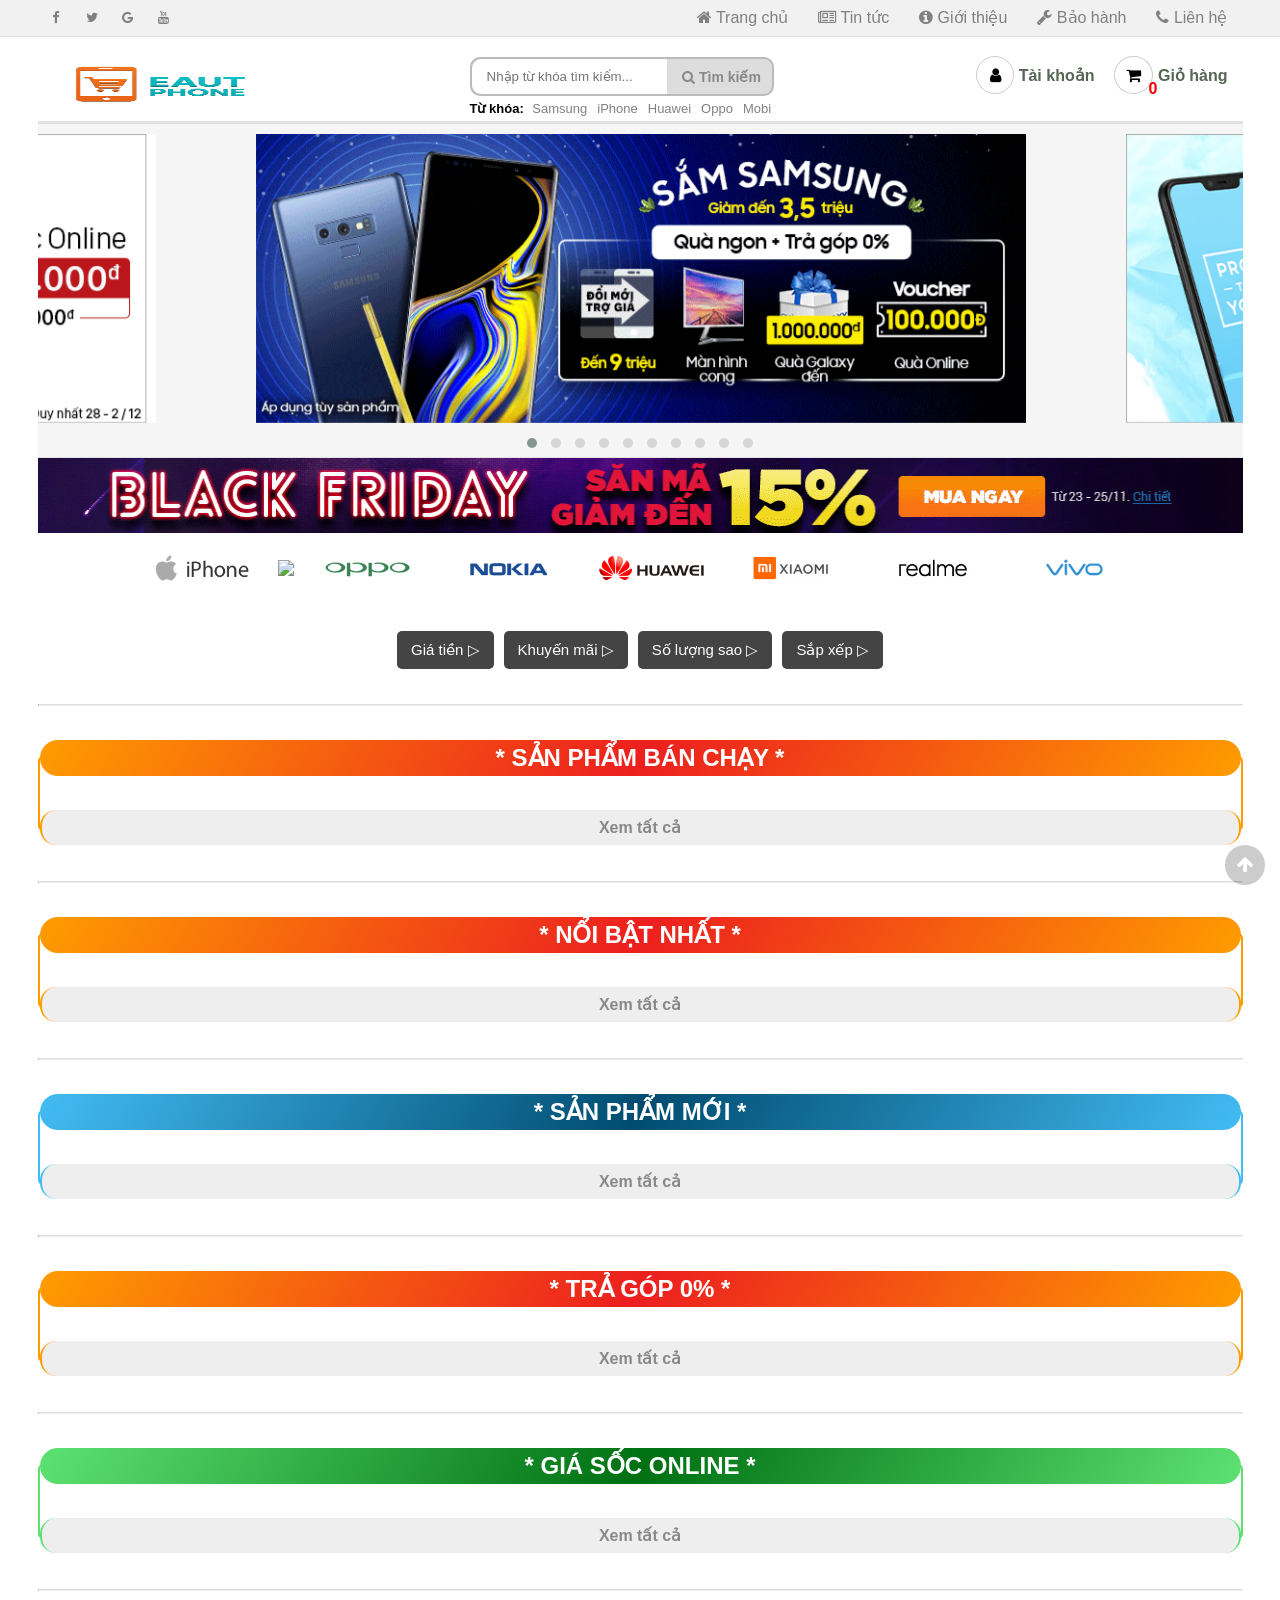
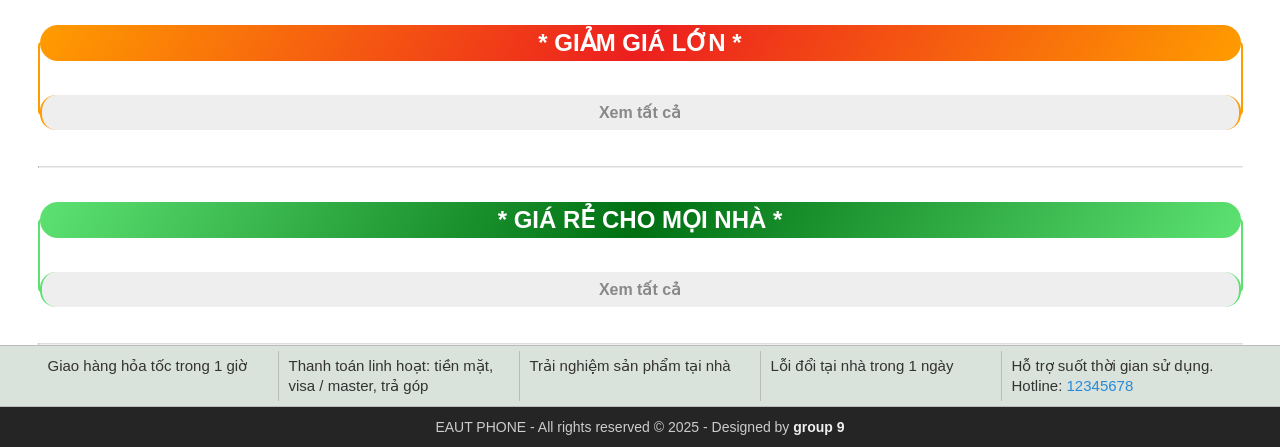
==== index.html @ a9387e04 "Upload du an eaut_phone lan dau" ====
<!DOCTYPE html>
<html lang="vi">

<head>
	<meta charset="UTF-8">
	<meta name="viewport" content="width=device-width, initial-scale=1.0">
	<meta http-equiv="X-UA-Compatible" content="ie=edge">

	<title>Thế giới điện thoại</title>
	<link rel="shortcut icon" href="img/favicon.ico" />

	<!-- Load font awesome icons -->
	<link rel="stylesheet" href="https://cdnjs.cloudflare.com/ajax/libs/font-awesome/4.7.0/css/font-awesome.min.css"
	 crossorigin="anonymous">

	<!-- owl carousel libraries -->
	<link rel="stylesheet" href="js/owlcarousel/owl.carousel.min.css">
	<link rel="stylesheet" href="js/owlcarousel/owl.theme.default.min.css">
	<script src="js/Jquery/Jquery.min.js"></script>
	<script src="js/owlcarousel/owl.carousel.min.js"></script>

	<!-- tidio - live chat -->
	<!-- <script src="//code.tidio.co/bfiiplaaohclhqwes5xivoizqkq56guu.js"></script> -->

	<!-- our files -->
	<!-- css -->
	<link rel="stylesheet" href="css/style.css">
	<link rel="stylesheet" href="css/topnav.css">
	<link rel="stylesheet" href="css/header.css">
	<link rel="stylesheet" href="css/banner.css">
	<link rel="stylesheet" href="css/taikhoan.css">
	<link rel="stylesheet" href="css/trangchu.css">
	<link rel="stylesheet" href="css/home_products.css">
	<link rel="stylesheet" href="css/pagination_phantrang.css">
	<link rel="stylesheet" href="css/footer.css">
	<!-- js -->
    <script src="data/products.js"></script>
<script src="js/core/utils.js"></script>
<script src="js/core/classes.js"></script>
<script src="js/core/database.js"></script>
<script src="js/core/auth.js"></script>
<script src="js/core/cart.js"></script> <script src="js/components/header.js"></script>
<script src="js/components/footer.js"></script>
<script src="js/components/product-card.js"></script>
<script src="js/core/init.js"></script>

<script src="js/pages/home.js"></script>

</head>

<body>
	<script> addTopNav(); </script>

	<section>
		<script> addHeader(); </script>

		<div class="banner">
			<div class="owl-carousel owl-theme"></div>
		</div> <!-- End Banner -->

		<img src="img/banners/blackFriday.gif" alt="" style="width: 100%;">

		<br>
		<div class="companyMenu group flexContain"></div>

		<div class="flexContain">

			<div class="pricesRangeFilter dropdown">
				<button class="dropbtn">Giá tiền</button>
				<div class="dropdown-content"></div>
			</div>

			<div class="promosFilter dropdown">
				<button class="dropbtn">Khuyến mãi</button>
				<div class="dropdown-content"></div>
			</div>

			<div class="starFilter dropdown">
				<button class="dropbtn">Số lượng sao</button>
				<div class="dropdown-content"></div>
			</div>

			<div class="sortFilter dropdown">
				<button class="dropbtn">Sắp xếp</button>
				<div class="dropdown-content"></div>
			</div>

		</div> <!-- End khung chọn bộ lọc -->

		<div class="choosedFilter flexContain">
			<a id="deleteAllFilter" style="display: none;">
				<h3>Xóa bộ lọc</h3>
			</a>
		</div> <!-- Những bộ lọc đã chọn -->
		<hr>

		<!-- Mặc định mới vào trang sẽ ẩn đi, nế có filter thì mới hiện lên -->
		<div class="contain-products" style="display:none"> 
			<div class="filterName">
				<input type="text" placeholder="Lọc trong trang theo tên..." onkeyup="filterProductsName(this)">
			</div> <!-- End FilterName -->

			<ul id="products" class="homeproduct group flexContain">
				<div id="khongCoSanPham">
					<i class="fa fa-times-circle"></i>
					Không có sản phẩm nào
				</div> <!-- End Khong co san pham -->
			</ul><!-- End products -->

			<div class="pagination"></div>
		</div>

		<!-- Div hiển thị khung sp hot, khuyến mãi, mới ra mắt ... -->
		<div class="contain-khungSanPham" ></div>

	</section> <!-- End Section -->

	<script>
		addContainTaiKhoan(); addPlc();
	</script>

	<div class="footer"><script>addFooter();</script></div>

	<i class="fa fa-arrow-up" id="goto-top-page" onclick="gotoTop()"></i>
</body>

</html>
---- css/style.css ----
* {
    margin: 0;
    padding: 0;
    outline: none;
    font-family: Arial, Helvetica, sans-serif;
}

body,
html {
    min-width: 1024px;

}

a {
    text-decoration: none;
    color: #222;
}

.clear {
    clear: both;
    line-height: 0;
}

/* căn giữa section, và set độ rộng lớn nhất là 1200px */
section {
    max-width: 1205px;
    margin: 0 auto;
}

hr {
    color: #ddd;
    background-color: #ddd;
    border-top: 1px solid #ddd;
}

.flexContain {
    display: -webkit-box;
    display: -ms-flexbox;
    display: flex;
    -ms-flex-wrap: wrap;
    flex-wrap: wrap;
    -webkit-box-orient: horizontal;
    -webkit-box-direction: normal;
    -ms-flex-direction: row;
    flex-direction: row;
    -webkit-box-pack: center;
    -ms-flex-pack: center;
    justify-content: center;
}

/* Use for auto clear float */
/* ====== https://css-tricks.com/snippets/css/clear-fix/ ======== */
.group:before,
.group:after {
    content: "";
    display: table;
}

.group:after {
    clear: both;
}

.group {
    zoom: 1;
    /* For IE 6/7 (trigger hasLayout) */
}

/* =========   Alert ===============*/
#alert {
    z-index: 200; /* luôn trên cùng (đè lên những thứ khác) */
    display: block;
    position: fixed;
    bottom: 40px;
    right: 5px;
    padding: 20px;
    background-color: #111;
    opacity: 0;
    color: white;
    font-weight: bold;
    -webkit-transition: 0.3s;
    -o-transition: 0.3s;
    transition: 0.3s;
}

#closebtn {
    margin-left: 15px;
    color: white;
    font-weight: bold;
    float: right;
    font-size: 22px;
    line-height: 20px;
    -webkit-transition: 0.3s;
    -o-transition: 0.3s;
    transition: 0.3s;
}

/* ===== End clear float ====== */

#goto-top-page {
    position: fixed;
    bottom: 15px;
    right: 15px;
    z-index: 100;
    background: rgba(0, 0, 0, .2);
    color: #fff;
    font-size: 18px;
    border-radius: 50%;
    width: 40px;
    height: 40px;
    line-height: 40px;
    text-align: center;
    cursor: pointer;
    transition-duration: .2s;
}
#goto-top-page:hover {
    background: rgba(0, 0, 0, .7);
    width: 50px;
    height: 50px;
    line-height: 50px;
}

/* ========= ScrollBar ============ */
::-webkit-scrollbar {
    width: .7em;
    height: .7em;
}

::-webkit-scrollbar-track {
    background: #eee;
}

::-webkit-scrollbar-thumb {
    background: #999;
}

::-webkit-scrollbar-thumb:hover {
    background: #bbb;
}

/* ==================== css thêm , chưa sử dụng ========================= */
/* tooltip https://www.w3schools.com/howto/tryit.asp?filename=tryhow_js_copy_clipboard2 */
.tooltip {
    position: absolute;
    display: inline-block;
    bottom: 5px;
    right: 5px;
}

.tooltip .tooltiptext {
    visibility: hidden;
    width: 140px;
    background-color: #555;
    color: #fff;
    text-align: center;
    border-radius: 6px;
    padding: 5px;
    position: absolute;
    z-index: 21;
    bottom: 150%;
    left: 50%;
    margin-left: -75px;
    opacity: 0;
    transition: opacity 0.3s;
}

.tooltip .tooltiptext::after {
    content: "";
    position: absolute;
    top: 100%;
    left: 50%;
    margin-left: -5px;
    border-width: 5px;
    border-style: solid;
    border-color: #555 transparent transparent transparent;
}

.tooltip:hover .tooltiptext {
    visibility: visible;
    opacity: 1;
}

/* animation ping from thegioididong */
.dot {
    width: 10px;
    height: 10px;
    background-color: #f33;
    border-radius: 100%;
    display: block;
}

.dot .ping {
    border: 1px solid #f33;
    width: 10px;
    height: 10px;
    opacity: 1;
    background-color: rgba(238, 46, 36, .2);
    border-radius: 100%;
    -webkit-animation-duration: 1.25s;
    animation-duration: 1.25s;
    -webkit-animation-name: sonar;
    animation-name: sonar;
    -webkit-animation-iteration-count: infinite;
    animation-iteration-count: infinite;
    -webkit-animation-timing-function: linear;
    animation-timing-function: linear;
    display: block;
    margin: -1px 0 0 -1px;
}

@keyframes sonar {
    0% {
        opacity: 1;
        -webkit-transform: scale(1);
        transform: scale(1)
    }

    100% {
        -webkit-transform: scale(3);
        transform: scale(3);
        opacity: 0
    }
}
---- css/topnav.css ----
/* Top Navigation */
	.top-nav {
		display: inline-block;
		background: #f1f1f1;
		width: 100%;
		border-bottom: 1px #e1e1e1 solid;
	}

	/* Social Icon */
		.social-top-nav {
			float: left;
			display: table;
		}
		.social-top-nav a {
			display: table-cell;
			padding: 5px;
			text-align: center;
			font-size: 13px;
			height: 2em;
			width: 2em;
			line-height: 2em;
			color: gray;
			background-color: #f1f1f1;
			transition-duration: .2s;
		}
		/* hightlight icon fb, google, youtube .... when hover */
		.social-top-nav a:hover { color: #fff; }
		.fa-facebook:hover { background: #3B5998; }
		.fa-twitter:hover { background: #55ACEE; }
		.fa-google:hover { background: #dd4b39; }
		.fa-youtube:hover { background: #bb0000; }
	/* ======= End Social Icon ======= */

	/* Quick link */
		.top-nav-quicklink {
			float: right;
		}
		.top-nav-quicklink li {
			display: inline-block;
			font-size: 1em;
			color: gray;
		}
		.top-nav-quicklink li a {
			display: block;
			color: gray;
			padding: 8px 15px;
			transition-duration: .15s;
		}
		.top-nav-quicklink li a:hover {
			padding-top: 4px; 
			border-bottom: 4px solid #000;
			color: #000;
		}
		.top-nav-quicklink li a:hover i {
			color: Dodgerblue;
		}
	/* ======= End quick link ======= */
/* ======= End Top navigation ======= */
---- css/header.css ----
/* Header */
	.header {
		position: sticky;
		position: -webkit-sticky; /* Safari */
		top: 0;
		z-index: 12;
		background-color: white;
		padding: 15px 0 5px 0 ;
		border-bottom: 3px solid #e1e1e1;
	}

	/* Logo */
		.header .logo {
			width: 250px;
			height: 60px;
			float: left;
			transition-duration: .1s;
		}
		.header .logo:hover {
			transform: scale(1.05)
		}
		.header .logo img {
			width: 100%;
			height: 100%;
			vertical-align: middle;
		}
	/* ======= End logo ======== */

	/* Content */
		.header .content{
			/* tru width cua logo */
			width: calc(100% - 250px);
			float: left;
		}

		/* Search */
			.search-header {
				float: left;
			}

			form.input-search {
				margin-left: 20px;
				background: #ddd;
				border: 2px solid #bbb;
				border-radius: 10px;
				height: 35px;
				width: 300px;
				/* điều chỉnh width của ô tìm kiếm trên header ở đây */
			}
			.input-search input {
				float: left;
				padding-left: 15px;
				border: none;
				border-radius: 10px 0 0 10px;
				height: 100%;
				width: calc(100% - 100px - 20px);
				/* 100 la width button, 20 la padding button */
			}
			.input-search button {
				float: right;
				font-size: 14px;
				font-weight: bold;
				padding: 0 10px;
				color: #888;
				background: none;
				width: 100px;
				height: 100%;
				border: none;
				cursor: pointer;
				-webkit-transition-duration: .3s;
				     -o-transition-duration: .3s;
				        transition-duration: .3s;
			}
			.input-search button:hover {
				color: #000;
			}

			.tags {
				margin: 5px 0 0 20px;
				font-size: 13px;
			}
			.tags a {
				color: gray;
				padding: 0 5px;
			}
			.tags a:hover {
				color: black;
				text-decoration: underline;
			}

			/* W3 school autocomplete */
				.autocomplete {
					/*the container must be positioned relative:*/
					position: relative;
					height: 100%;
				}
				.autocomplete-items {
					position: absolute;
					border: 1px solid #d4d4d4;
					border-bottom: none;
					border-top: none;
					z-index: 99;
					/*position the autocomplete items to be the same width as the container:*/
					top: 100%;
					left: 0;
					right: 0;
				}
				.autocomplete-items div {
					padding: 10px;
					cursor: pointer;
					background-color: #fff; 
					border-bottom: 1px solid #d4d4d4; 
				}
				.autocomplete-items div:hover {
					/*when hovering an item:*/
					background-color: #e9e9e9; 
				}
				.autocomplete-active {
					/*when navigating through the items using the arrow keys:*/
					background-color: DodgerBlue !important; 
					color: #ffffff; 
				}
			/* End auto complete */
		/* ======= End search ========== */

		/* Tools Member */
			.tools-member {
				float: right;
				display: table;
				margin-left: 10px;
				font-size: 14px;
			}

			.tools-member a {
				position: relative;
				padding: 5px 0;
				text-align: center;
				font-size: 16px;
				font-weight: bold;
				color: #565;
				cursor: pointer;
			}
			.tools-member a:hover > i {
				border: 1px solid #fff;
				background-color: rgb(161, 161, 161);
				color: #fff;
			}

			.tools-member i { /* icon */
				padding: 10px;
				border-radius: 50%;
				border: 1px solid #ccc;
				background-color: #fff;
				color: #000;
				-webkit-transition: 0.2s;
				-o-transition: 0.2s;
				transition: 0.2s;
			}
			.tools-member .fa-user {
				padding: 10px 12.5px;
			}
			.tools-member .fa-shopping-cart {
				padding: 10px 11px;
			}
			/* Member */
				.member {
					position: relative;
					float: left;
					display: table-cell;
				}
				.member:hover > .menuMember{
					z-index: 20;
					transform: translateX(-40%) scale(1);
				}
				.member .menuMember {
					position: absolute;
					left: 0;
					text-align: center;
					border-radius: 5px;
					background-color: #eee;
					min-width: 170px;
					transition-duration: .15s;
					transform: translateX(-40%) scale(0);
				}
				.member .menuMember a {
					display: block;
					padding: 10px 0;
				}
				.member .menuMember a:hover {
					background-color: #888;
					color: #eee;
				}
				.member .hide {
					display: none;
				}
			/* ======= End Member ======= */

			/* Cart */
				.cart {
					float: left;
					display: table-cell;
					/* border-left: 1px solid #bbb; */
					margin: 0 15px; 
					padding-left: 5px;
				}
				.cart-number {
					position: absolute;
					left: 1.4em;
					bottom: -1em;
					font-weight: bold;
					font-size: 1em;
					color: red;
					border-radius: 50%;
					width: 2em;
					height: 2em;
					line-height: 2em;
					text-align: center;
				}
				.cart .cart-number {
					transition-duration: .4s; 
				}
			/* ======= End Cart ======== */

			/* Check Order - Đã loại bỏ */
				.check-order {
					float: left;
					display: table-cell;
					border-left: 1px solid #bbb;
					margin-left: 5px;
					padding-left: 5px; 
				}
			/* ======= End Check Order ======= */
		/* ======= End Tools Member ======= */
	/* ======= End Content ========= */
/* ======= End header ======== */
---- css/banner.css ----
/* Banner */
	.banner {
		background: #f5f5f5;
		padding-top:  10px;
		border-bottom: 1px solid #e1e1e1;
	}
/* ======= End Banner ======== */
---- css/taikhoan.css ----
.containTaikhoan {
  position: fixed;
  top: 0;
  left: 0;
  width: 100%;
  height: 100%;
  overflow-y: auto;
  z-index: 14;
  background-color: rgba(44, 69, 88, 0.9);
  transition: .2s ease;
  transform: scale(0);
  /* ẩn đi lúc vào web */
}

.containTaikhoan .close {
  /* nút tắt form */
  position: fixed;
  top: 5px;
  right: 5px;
  font-size: 3rem;
  width: 1em;
  height: 1em;
  line-height: 1em;
  text-align: center;
  color: #aaa;
  cursor: pointer;
  transition: .2s ease;
}

.containTaikhoan .close:hover {
  color: #fff;
  background-color: #f33;
  border-radius: 50%;
}

.taikhoan {
  background: rgba(19, 35, 47, 0.9);
  padding: 40px;
  max-width: 600px;
  margin: 30px auto;
  border-radius: 4px;
  box-shadow: 0 4px 10px 4px rgba(19, 35, 47, 0.3);
  font-family: Arial, Helvetica, sans-serif;
}

.taikhoan,
.taikhoan * {
  box-sizing: border-box;
  /* box sizing cho .taikhoan và mọi thằng trong .taikhoan */
}

.taikhoan a {
  text-decoration: none;
  color: #1ab188;
  transition: .5s ease;
}

.taikhoan a:hover {
  color: #179b77;
}

.tab-group {
  /* khung chọn log in, sign up */
  list-style: none;
  padding: 0;
  margin: 0 0 40px 0;
}

.tab-group:after {
  /* sửa lỗi mất height do float */
  content: "";
  display: table;
  clear: both;
}

.tab-group li a {
  /* nút Đăng nhập - Đăng kí */
  display: block;
  padding: 15px;
  background: rgba(160, 179, 176, 0.25);
  color: #a0b3b0;
  font-size: 20px;
  float: left;
  width: 50%;
  text-align: center;
  cursor: pointer;
  transition: .5s ease;
}

.tab-group li a:hover {
  background: #179b77;
  color: #ffffff;
}

.tab-group .active a {
  background: #1ab188;
  color: #ffffff;
}

.tab-content>div {
  display: block;
}

.tab-content>div:last-child {
  display: none;
  /* ẩn signup (last-child của tab-content) lúc mới vào web */
}

.taikhoan h1 {
  text-align: center;
  color: #ffffff;
  font-weight: 300;
  margin: 0 0 40px;
}

.taikhoan label {
  position: absolute;
  -webkit-transform: translateY(6px);
  transform: translateY(6px);
  left: 13px;
  color: rgba(255, 255, 255, 0.5);
  transition: all 0.25s ease;
  -webkit-backface-visibility: hidden;
  backface-visibility: hidden;
  /* https://www.w3schools.com/cssref/playit.asp?filename=playcss_backface-visibility */
  pointer-events: none;
  /* kiến label không thể ấn => ấn vào input sẽ ko bị vướng label */
  font-size: 22px;
}

.taikhoan label .req {
  /* dấu sao * */
  margin: 2px;
  color: #1ab188;
}

.taikhoan label.active {
  /* dịch chuyển label lên, khi focus vào input */
  -webkit-transform: translateY(-25px);
  transform: translateY(-25px);
  left: 2px;
  font-size: 17px;
}

.taikhoan label.active .req {
  /* khi dịch chuyển label thì cùng lúc ẩn dấu sao đi */
  opacity: 0;
}

.taikhoan label.highlight {
  /* đổi màu label đc dịch lên */
  color: #ffffff;
}

.taikhoan input,
.taikhoan textarea {
  font-size: 22px;
  display: block;
  width: 100%;
  height: 100%;
  padding: 5px 10px;
  background: none;
  background-image: none;
  border: 1px solid #a0b3b0;
  color: #ffffff;
  border-radius: 0;
  transition: border-color .25s ease, box-shadow .25s ease;
}

.taikhoan input:focus,
.taikhoan textarea:focus {
  outline: 0;
  border-color: #1ab188;
}

.taikhoan textarea {
  border: 2px solid #a0b3b0;
  resize: vertical;
}

.field-wrap {
  position: relative;
  margin-bottom: 40px;
}

.top-row:after {
  content: "";
  display: table;
  clear: both;
}

.top-row>div {
  float: left;
  width: 48%;
  margin-right: 4%;
}

.top-row>div:last-child {
  margin: 0;
}

.taikhoan .button {
  border: 0;
  outline: none;
  border-radius: 0;
  padding: 15px 0;
  font-size: 2rem;
  /* https://www.w3schools.com/cssref/css_units.asp */
  font-weight: 600;
  text-transform: uppercase;
  letter-spacing: .1em;
  /* khoảng cách giữa các kí tự */
  background: #1ab188;
  color: #ffffff;
  transition: all 0.5s ease;
  -webkit-appearance: none;
  cursor: pointer;
}

.taikhoan .button:hover,
.button:focus {
  background: #179b77;
}

.taikhoan .button-block {
  display: block;
  width: 100%;
}

.taikhoan .forgot {
  margin-top: -20px;
  text-align: right;
}
---- css/trangchu.css ----
.companyMenu {
	margin: 10px 0 30px; 
}

.companyMenu a {
    border: 2px solid #fff;
    height: 40px;
    line-height: 40px;
    transition-duration: .2s;
}

.companyMenu a:hover {
	border: 2px solid #aaa;
	transform: scale(1.1);
	z-index: 20;
}

.companyMenu a img{
    max-height: 30px;
    vertical-align: middle;
    margin-top: -3px;
}

/* Dropdown From w3 */
	.dropbtn {
	    background-color: #444;
	    color: white;
	    padding: 10px 14px;
	    font-size: 15px;
	    border: none;
	    border-radius: 5px;
	    cursor: pointer;
		margin-bottom: 5px;
		transition-duration: .3s;
	}
	.dropbtn:after {
		/* kí tự mũi tên > */
	    content: ' \25B7';
	}
	.dropdown:hover .dropbtn:after{
		/* kí tự mũi tên xuống */
		content:' \25BD'
	}
	.dropdown {
	    position: relative;
	    margin: 10px 5px;
	}
	.dropdown-content {
	    z-index: 1;
	    position: absolute;
	    min-width: 170px;
	    border-radius: 5px;
	    background-color: rgba(255, 255, 255, .8);
		box-shadow: 0px 8px 16px 0px rgba(0,0,0,0.5);
		/* mặc địng là xoay 90 độ => bị ẩn đi */
	    transform: rotateX(90deg);
	    transition-duration: .3s;
	}
	.dropdown-content a {
	    color: #444;
	    padding: 12px 16px;
	    text-decoration: none;
	    display: block;
	}
	.dropdown-content a:hover { 
		color: white;
		background-color: #555 
	}
	.dropdown:hover .dropdown-content {
	    /* khi hover vào thì cần hiện content ra => xoay 0 độ => trờ về như cũ */
	    transform: rotateY(0deg);
	}
	.dropdown:hover .dropbtn {
	    background-color: #3e8e41;
	}
/* ============== End From W3 ============== */

/* Filter by Name */
.filterName {
	margin: 15px auto;
	text-align: center;
	/* width: 195px; */
}
.filterName input {
	padding: 0 15px;
	/* width: calc(100% - 30px); 15px la padding left cua input */
	height: 30px;
	border: 2px solid #bbb;
	border-radius: 10px;
	font-size: 15px;
	-webkit-transition-duration: .3s;
     -o-transition-duration: .3s;
        transition-duration: .3s;
}
.filterName input:focus {
	border: 2px solid orange;
} 

/* Choosed filter */
.choosedFilter { margin: 10px auto; }
.choosedFilter i { transition-duration: .3s; }
.choosedFilter a:hover > h3 > i { color: red; }
/* .choosedFilter a:hover > h3 { text-decoration: line-through; } */
.choosedFilter a {
    font-size: 12px;
    padding: 6px;
    color: #fff;
    background: #288ad6;
    border-radius: 4px;
    margin-right: 5px;
}

/* Các khung sản phẩm */
.contain-khungSanPham {
	
}

.khungSanPham {
	width: 100%;
	margin: 50px 0;
	border-radius: 5px;
	border: 2px solid #ff4d00; 
	box-sizing: border-box; /* dùng để width ko vượt ra ngoài khi có border */
}

.khungSanPham h3.tenKhung {
	line-height: 1.5em;
	font-size: 1.5em;
	text-align: center;
	margin: 0 auto;
	border-radius: 1em;
	color: white;
	transform: translateY(-0.75em);
}

.khungSanPham li {
	list-style-type: none; 
}

/* Nút xem tất cả */
.xemTatCa {
	display: block;
	font-weight: bold;
	text-align: center;
	/* max-width: 25%; */
	margin:	0 auto;
	padding: .5em 1em;
	border-radius: 1em;
	color: #888;
	background-color: #eee;
	transition-duration: .2s;
	transform: translateY(1em);
}
.xemTatCa:hover {
	background-color: #ccc;
	color: #000;
}
---- css/home_products.css ----
#khongCoSanPham {
	opacity: 0;
	width: 0;
	color: red;
	font-size: 30px;
	font-weight: bold;
	height: 310px;
}
/* Home Product */
	.homeproduct {
		list-style-type: none;  
	}

	/* <li> trong homeproduct có class="sanPham" , khai báo trong classes.js */
	.sanPham {
		width: 238px;
		border: 1px solid #eee;
    	-webkit-transition-duration: .3s;
    	     -o-transition-duration: .3s;
    	        transition-duration: .3s;
	}
	.sanPham a {
		display: block;
		position: relative;
		padding: 10px 0;
		height: 310px;
	}
	.sanPham a .price span {
	    display: inline-block;
	    vertical-align: middle;
	    font-size: 12px;
	    text-decoration: line-through;
	    margin-left: 5px;
	    color: #222;
	}
	/* Name and image */
		/* Hinh anh san pham */
		.sanPham a img {
			display: block;
			margin: 15px auto;
			-webkit-transition-duration: 0.2s;
			     -o-transition-duration: 0.2s;
			        transition-duration: 0.2s;
			width: 200px;
			height: 200px;
		}
		/* Di chuyen anh? len tren */
		.sanPham a:hover > img {
			margin: 5px auto 25px;
		}
		/* Ten san pham */
		.sanPham h3 {
			display: block;
			padding: 0 10px;
			color: #333;
			line-height: 1.3em;
			font-size: 15px;
			font-weight: normal;
		}
		/* Hightlight ten san pham khi hover */
		.sanPham a:hover h3 {
			color: #288ad6;
        }
	/* ====== End Name and image ===== */

	/* Price */
		/* la div chua strong */
		.sanPham .price {
			display: block;
			padding: 5px 10px 0px 10px;
		}
		/* strong la gia tien in dam */
		.sanPham strong {
		    display: inline-block;
		    vertical-align: middle;
		    overflow: hidden;
		    font-size: 14px;
		    color: #e10c00;
		    line-height: 15px;
		}
	/* ===== End Price ===== */

	/* Rating */
		.sanPham .ratingresult {
			padding: 5px 10px;
		}
		.sanPham .ratingresult span {
		    display: inline-block;
		    /*position: relative;*/
		    top: 1px;
		    margin-left: 5px;
		    vertical-align: middle;
		    text-decoration: none;
		    font-size: 12px;
		    color: #777;
		}
		.fa-star, .fa-star-o {
			color: orange;
		}
	/* ===== End Rating ===== */

	/* Khuyen mai */
		/* label la tag khuyen mai */
		.sanPham label {
		    display: inline-block;
		    position: absolute;
		    top: 207px;
		    left: 10px;
		    font-size: 12px;
		    color: #fff;
		    font-weight: 600;
		    border-radius: 2px;
		    padding: 3px 5px 0;
		    height: 18px;
		}
		/* Giam gia thanh */
		.sanPham label.giamgia {
			background-image: -webkit-gradient(linear, left top, right top, from(#ff9c00), to(#ec1f1f));
		    background-image: -webkit-linear-gradient(left, #ff9c00 0%, #ec1f1f 100%);
		    background-image: -o-linear-gradient(left, #ff9c00 0%, #ec1f1f 100%);
		    background-image: linear-gradient(90deg, #ff9c00 0%, #ec1f1f 100%);
		    border-radius: 10px;
		    padding: 1px 7px;
		    padding-left: 0;
		    padding-right: 10px;
		}
		/* Kí tự sấm sét */
		.fa-bolt { 
			width: 20px;
			height: 20px;
			text-align: center;
			line-height: 20px;
			border-radius: 50%;
			background: #f21;
			color: white;
		}
		/* Tra gop 0% */
		.sanPham label.tragop {
		    background: #f28902;
		}
		/* Gia re online */
		.sanPham label.giareonline {
			background: #3fb846;
		}
		/* Moi ra mat */
		.sanPham label.moiramat {
			background: #1191f8;
		}
	/* ===== End Khuyen mai ====== */

	/* ===== Them Vao Gio Hang ==== */
		/* tooltip được css bên style.css */
		.themvaogio {
			z-index: 20;
			border: 1px solid #e3e7eb;
			border-radius: 50%;
			width: 1.5em;
			height: 1.5em;
			font-size: 1.5em;
			color: rgb(163, 161, 161);
			background: none;
			transition-duration: .2s;
			cursor: pointer;
		}
		.themvaogio:hover {
			color: black;
			background-color: #e6e6e6;
			box-shadow: 0px 8px 10px 0px rgba(0,0,0,0.2);
		}
		.themvaogio:active {
			box-shadow: none;
		}
		
	/* ===== End Them Vao Gio Hang ==== */
/* ====== End Home Product ======= */
---- css/pagination_phantrang.css ----
.pagination {
    clear: both;
    position: relative;
    font-size: 18px;
    font-weight: bold;
    text-align: center;
}

.pagination a {
    display: inline-block;
    margin: 10px 0;
    padding: 10px 15px;
    border-radius: 5px;
    color: #555;
}

.pagination a:hover:not(.current) {
    background-color: #ccc;
}

.pagination .current {
    color: white;
    background: #0950E8;
}
---- css/footer.css ----
/* Plc */
.plc {
	background: #dae2dc;
	/* overflow: hidden; */
	font-size: 15px;
	color: #333;
	border-top: 1px solid #bbb;
	border-bottom: 1px solid #bbb;
}

.plc ul {
	width: 100%;
}

.plc li {
	width: 20%;
	display: inline-block;
	box-sizing: border-box;
	padding: 5px 10px;
	line-height: 20px;
	border-right: solid 1px #bbb;
	margin: 5px 0;
}

.plc li:last-child {
	border-right: none;
}

/* ============= Footer ============= */
.footer {
	position: relative;
	/* height: 40px; */
	width: 100%;
	background: #476;
}

.copy-right {
	/* position: absolute; */
	/* bottom: 0; */
	width: 100%;
	text-align: center;
	line-height: 40px;
	font-size: 14px;
	color: #ccc;
	background-color: #252525;
}

.copy-right a {
	color: #ccc;
	transition: .2s ease;
}

.copy-right a:hover {
	color: #fff;
}

/* ======= End Footer ======== */
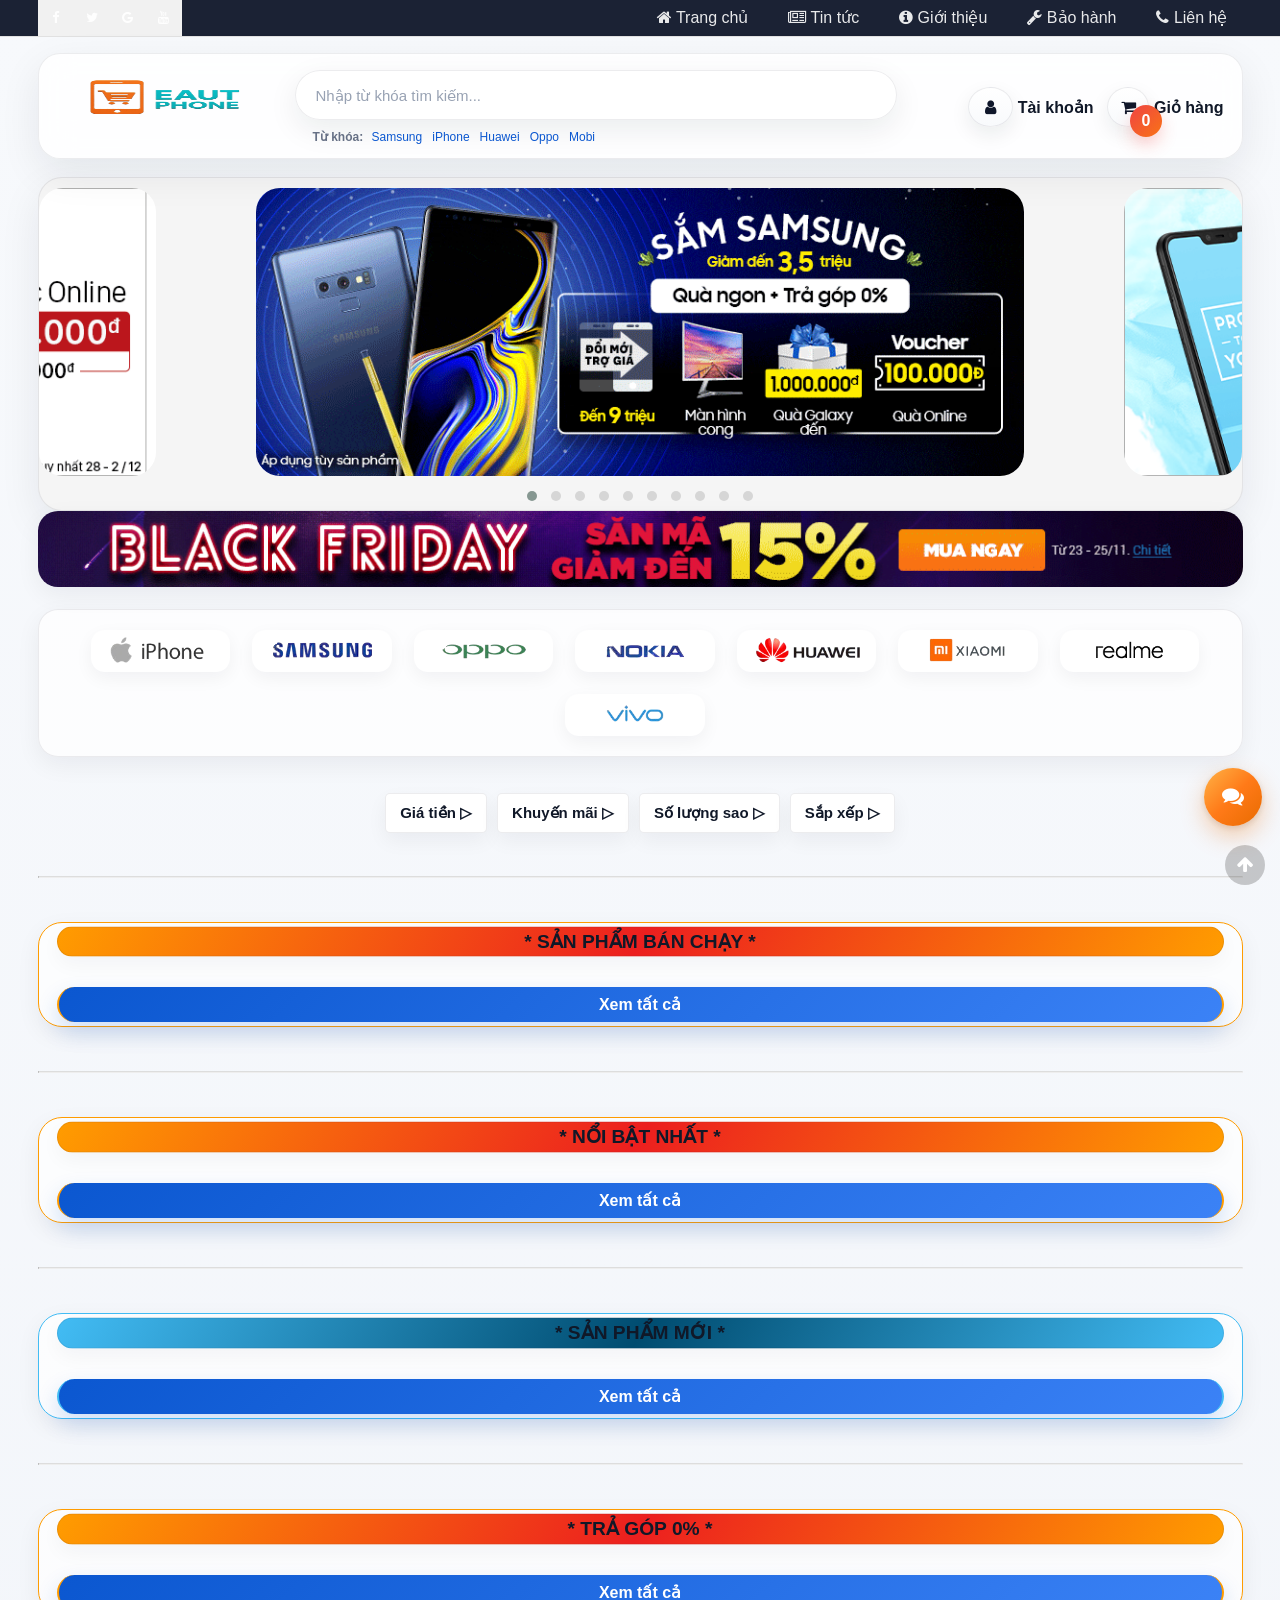
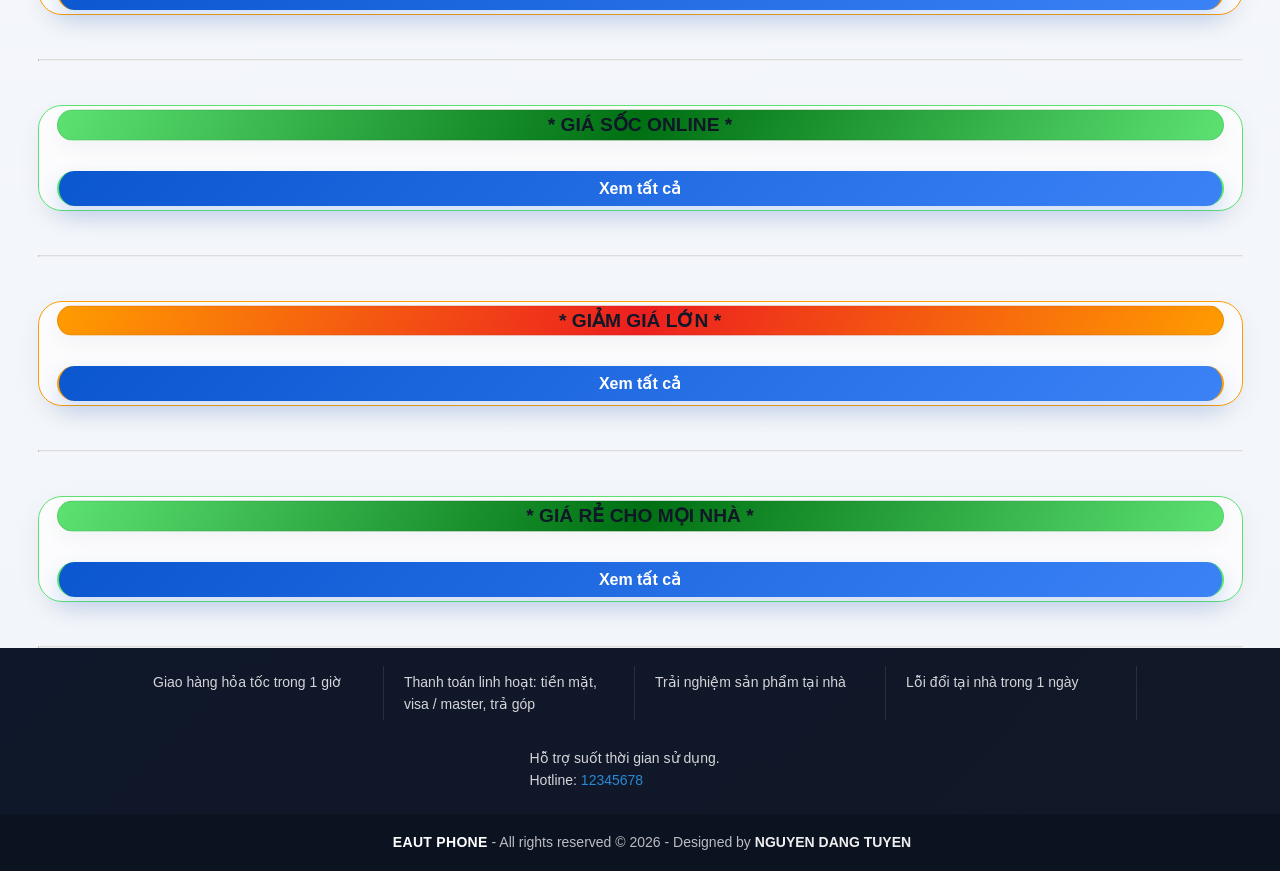
==== commit e19a3c51: "cap nhat giao dien he thong" ====
--- a/index.html
+++ b/index.html
@@ -33,6 +33,7 @@
 	<link rel="stylesheet" href="css/home_products.css">
 	<link rel="stylesheet" href="css/pagination_phantrang.css">
 	<link rel="stylesheet" href="css/footer.css">
+	<link rel="stylesheet" href="css/premium-home.css">
 	<!-- js -->
     <script src="data/products.js"></script>
 <script src="js/core/utils.js"></script>
--- a/css/taikhoan.css
+++ b/css/taikhoan.css
@@ -6,41 +6,41 @@
   height: 100%;
   overflow-y: auto;
   z-index: 14;
-  background-color: rgba(44, 69, 88, 0.9);
+  background: radial-gradient(circle at top, rgba(15, 23, 42, 0.92), rgba(2, 6, 23, 0.96));
   transition: .2s ease;
   transform: scale(0);
-  /* ẩn đi lúc vào web */
 }
 
 .containTaikhoan .close {
-  /* nút tắt form */
   position: fixed;
-  top: 5px;
-  right: 5px;
-  font-size: 3rem;
+  top: 14px;
+  right: 14px;
+  font-size: 2.4rem;
   width: 1em;
   height: 1em;
   line-height: 1em;
   text-align: center;
-  color: #aaa;
+  color: rgba(255,255,255,.78);
   cursor: pointer;
   transition: .2s ease;
 }
 
 .containTaikhoan .close:hover {
   color: #fff;
-  background-color: #f33;
+  background-color: rgba(239, 68, 68, .95);
   border-radius: 50%;
 }
 
 .taikhoan {
-  background: rgba(19, 35, 47, 0.9);
-  padding: 40px;
-  max-width: 600px;
-  margin: 30px auto;
-  border-radius: 4px;
-  box-shadow: 0 4px 10px 4px rgba(19, 35, 47, 0.3);
-  font-family: Arial, Helvetica, sans-serif;
+  background: rgba(255, 255, 255, 0.96);
+  backdrop-filter: blur(18px);
+  padding: 28px;
+  max-width: 620px;
+  margin: 42px auto;
+  border-radius: 24px;
+  box-shadow: 0 30px 80px rgba(2, 6, 23, 0.35);
+  font-family: Inter, Arial, Helvetica, sans-serif;
+  border: 1px solid rgba(255,255,255,.22);
 }
 
 .taikhoan,
@@ -51,19 +51,57 @@
 
 .taikhoan a {
   text-decoration: none;
-  color: #1ab188;
-  transition: .5s ease;
+  color: #0b57d0;
+  transition: .25s ease;
 }
 
 .taikhoan a:hover {
-  color: #179b77;
+  color: #2563eb;
+}
+
+.auth-brand {
+  display: flex;
+  align-items: center;
+  gap: 14px;
+  padding-bottom: 18px;
+  margin-bottom: 18px;
+  border-bottom: 1px solid rgba(15, 23, 42, 0.08);
+}
+.auth-brand__icon {
+  width: 52px;
+  height: 52px;
+  border-radius: 16px;
+  background: linear-gradient(135deg, #0b57d0 0%, #3b82f6 100%);
+  color: #fff;
+  display: flex;
+  align-items: center;
+  justify-content: center;
+  font-size: 22px;
+  box-shadow: 0 14px 28px rgba(11, 87, 208, 0.25);
+}
+.auth-brand h1 {
+  text-align: left;
+  color: #0f172a;
+  font-weight: 800;
+  margin: 0;
+  font-size: 22px;
+  letter-spacing: -0.02em;
+}
+.auth-brand p,
+.auth-subtitle {
+  margin-top: 4px;
+  color: #64748b;
+  font-size: 13px;
+  line-height: 1.6;
 }
 
 .tab-group {
-  /* khung chọn log in, sign up */
   list-style: none;
-  padding: 0;
-  margin: 0 0 40px 0;
+  padding: 6px;
+  margin: 0 0 26px 0;
+  background: #f8fafc;
+  border: 1px solid rgba(15, 23, 42, 0.08);
+  border-radius: 18px;
 }
 
 .tab-group:after {
@@ -74,27 +112,32 @@
 }
 
 .tab-group li a {
-  /* nút Đăng nhập - Đăng kí */
-  display: block;
-  padding: 15px;
-  background: rgba(160, 179, 176, 0.25);
-  color: #a0b3b0;
-  font-size: 20px;
+  display: flex;
+  align-items: center;
+  justify-content: center;
+  gap: 8px;
+  padding: 14px 12px;
+  background: transparent;
+  color: #64748b;
+  font-size: 16px;
+  font-weight: 700;
   float: left;
   width: 50%;
   text-align: center;
   cursor: pointer;
-  transition: .5s ease;
+  transition: .25s ease;
+  border-radius: 14px;
 }
 
 .tab-group li a:hover {
-  background: #179b77;
+  background: rgba(11, 87, 208, 0.08);
+  color: #0b57d0;
+}
+
+.tab-group .active a {
+  background: linear-gradient(135deg, #0b57d0 0%, #3b82f6 100%);
   color: #ffffff;
-}
-
-.tab-group .active a {
-  background: #1ab188;
-  color: #ffffff;
+  box-shadow: 0 12px 24px rgba(11, 87, 208, 0.18);
 }
 
 .tab-content>div {
@@ -106,26 +149,26 @@
   /* ẩn signup (last-child của tab-content) lúc mới vào web */
 }
 
-.taikhoan h1 {
-  text-align: center;
-  color: #ffffff;
-  font-weight: 300;
-  margin: 0 0 40px;
+.taikhoan h1,
+.taikhoan h2 {
+  text-align: left;
+  color: #0f172a;
+  font-weight: 800;
+  margin: 0 0 8px;
+  letter-spacing: -0.02em;
 }
 
 .taikhoan label {
-  position: absolute;
-  -webkit-transform: translateY(6px);
-  transform: translateY(6px);
-  left: 13px;
-  color: rgba(255, 255, 255, 0.5);
-  transition: all 0.25s ease;
+  position: static;
+  display: block;
+  margin: 0 0 8px;
+  color: #0f172a;
+  transition: color 0.25s ease;
   -webkit-backface-visibility: hidden;
   backface-visibility: hidden;
-  /* https://www.w3schools.com/cssref/playit.asp?filename=playcss_backface-visibility */
   pointer-events: none;
-  /* kiến label không thể ấn => ấn vào input sẽ ko bị vướng label */
-  font-size: 22px;
+  font-size: 14px;
+  font-weight: 700;
 }
 
 .taikhoan label .req {
@@ -135,52 +178,52 @@
 }
 
 .taikhoan label.active {
-  /* dịch chuyển label lên, khi focus vào input */
-  -webkit-transform: translateY(-25px);
-  transform: translateY(-25px);
-  left: 2px;
-  font-size: 17px;
+  color: #0b57d0;
 }
 
 .taikhoan label.active .req {
-  /* khi dịch chuyển label thì cùng lúc ẩn dấu sao đi */
   opacity: 0;
 }
 
 .taikhoan label.highlight {
-  /* đổi màu label đc dịch lên */
-  color: #ffffff;
+  color: #0b57d0;
 }
 
 .taikhoan input,
 .taikhoan textarea {
-  font-size: 22px;
+  font-size: 16px;
   display: block;
   width: 100%;
   height: 100%;
-  padding: 5px 10px;
-  background: none;
+  padding: 14px 14px 12px;
+  background: #fff;
   background-image: none;
-  border: 1px solid #a0b3b0;
-  color: #ffffff;
-  border-radius: 0;
+  border: 1px solid rgba(15, 23, 42, 0.12);
+  color: #0f172a;
+  border-radius: 14px;
   transition: border-color .25s ease, box-shadow .25s ease;
+  box-sizing: border-box;
 }
 
 .taikhoan input:focus,
 .taikhoan textarea:focus {
   outline: 0;
-  border-color: #1ab188;
+  border-color: #0b57d0;
+  box-shadow: 0 0 0 4px rgba(11, 87, 208, 0.08);
 }
 
 .taikhoan textarea {
-  border: 2px solid #a0b3b0;
+  border: 1px solid rgba(15, 23, 42, 0.12);
   resize: vertical;
 }
 
 .field-wrap {
   position: relative;
-  margin-bottom: 40px;
+  margin-bottom: 20px;
+}
+
+.taikhoan .top-row .field-wrap {
+  margin-bottom: 14px;
 }
 
 .top-row:after {
@@ -202,24 +245,24 @@
 .taikhoan .button {
   border: 0;
   outline: none;
-  border-radius: 0;
-  padding: 15px 0;
-  font-size: 2rem;
-  /* https://www.w3schools.com/cssref/css_units.asp */
-  font-weight: 600;
-  text-transform: uppercase;
-  letter-spacing: .1em;
-  /* khoảng cách giữa các kí tự */
-  background: #1ab188;
+  border-radius: 16px;
+  padding: 14px 0;
+  font-size: 16px;
+  font-weight: 800;
+  text-transform: none;
+  letter-spacing: .02em;
+  background: linear-gradient(135deg, #0b57d0 0%, #3b82f6 100%);
   color: #ffffff;
-  transition: all 0.5s ease;
+  transition: all 0.25s ease;
   -webkit-appearance: none;
   cursor: pointer;
+  box-shadow: 0 14px 28px rgba(11, 87, 208, 0.18);
 }
 
 .taikhoan .button:hover,
 .button:focus {
-  background: #179b77;
+  transform: translateY(-1px);
+  box-shadow: 0 18px 34px rgba(11, 87, 208, 0.24);
 }
 
 .taikhoan .button-block {
@@ -228,6 +271,13 @@
 }
 
 .taikhoan .forgot {
-  margin-top: -20px;
+  margin-top: 2px;
   text-align: right;
+  font-size: 13px;
+}
+
+.auth-meta-row {
+  display: flex;
+  justify-content: flex-end;
+  margin-bottom: 16px;
 }
--- a/css/premium-home.css
+++ b/css/premium-home.css
@@ -0,0 +1,483 @@
+@import url('https://fonts.googleapis.com/css2?family=Inter:wght@400;500;600;700;800&display=swap');
+
+:root {
+	--bg: #f5f7fb;
+	--surface: rgba(255, 255, 255, 0.86);
+	--surface-solid: #ffffff;
+	--text: #101828;
+	--muted: #667085;
+	--border: rgba(15, 23, 42, 0.08);
+	--primary: #0b57d0;
+	--primary-strong: #0a3f99;
+	--accent: #0f172a;
+	--shadow: 0 14px 40px rgba(15, 23, 42, 0.08);
+	--shadow-soft: 0 8px 24px rgba(15, 23, 42, 0.06);
+}
+
+html, body {
+	background: linear-gradient(180deg, #f7f9fc 0%, #f2f5fa 100%);
+	color: var(--text);
+	font-family: 'Inter', Arial, Helvetica, sans-serif;
+}
+
+section {
+	position: relative;
+}
+
+/* Header */
+.header {
+	margin-top: 12px;
+	padding: 16px 18px 14px;
+	border: 1px solid var(--border);
+	border-radius: 22px;
+	background: var(--surface);
+	backdrop-filter: blur(16px);
+	box-shadow: var(--shadow);
+}
+
+.header .logo {
+	width: 220px;
+	height: 58px;
+}
+
+.header .content {
+	width: calc(100% - 220px);
+	display: flex;
+	align-items: center;
+	justify-content: space-between;
+	gap: 16px;
+}
+
+.search-header {
+	float: none;
+	flex: 1;
+	max-width: 600px;
+	margin-left: 18px;
+}
+
+form.input-search {
+	margin-left: 0;
+	width: 100%;
+	height: 48px;
+	border: 1px solid rgba(15, 23, 42, 0.08);
+	border-radius: 999px;
+	background: rgba(255, 255, 255, 0.96);
+	box-shadow: 0 10px 30px rgba(15, 23, 42, 0.08);
+	overflow: hidden;
+	transition: transform .25s ease, box-shadow .25s ease, border-color .25s ease;
+}
+
+form.input-search:hover,
+form.input-search:focus-within {
+	transform: translateY(-1px);
+	box-shadow: 0 14px 36px rgba(11, 87, 208, 0.12);
+	border-color: rgba(11, 87, 208, 0.22);
+}
+
+.input-search input {
+	padding-left: 20px;
+	width: calc(100% - 138px);
+	font-size: 15px;
+	background: transparent;
+	color: var(--text);
+}
+
+.input-search input::placeholder,
+.filterName input::placeholder {
+	color: #98a2b3;
+}
+
+.input-search button {
+	width: 138px;
+	height: 100%;	
+	border-radius: 999px;
+	background: linear-gradient(135deg, var(--primary) 0%, #3b82f6 100%);
+	color: white;
+	font-weight: 700;
+	letter-spacing: .2px;
+}
+
+.input-search button i { margin-right: 6px; }
+
+.tags {
+	margin: 10px 0 0 18px;
+	font-size: 12px;
+	color: var(--muted);
+}
+
+.tags a { color: var(--primary); }
+
+.tools-member {
+	margin-left: auto;
+	gap: 14px;
+	display: flex;
+	align-items: center;
+}
+
+.tools-member a {
+	color: var(--text);
+	font-weight: 600;
+}
+
+.tools-member i {
+	width: 18px;
+	height: 18px;
+	line-height: 18px;
+	text-align: center;
+	padding: 13px;
+	border: 1px solid rgba(15, 23, 42, 0.08);
+	background: linear-gradient(180deg, #fff 0%, #f8fafc 100%);
+	box-shadow: 0 8px 20px rgba(15, 23, 42, 0.08);
+	color: var(--accent);
+}
+
+.tools-member a:hover > i,
+.member:hover > a i,
+.cart a:hover i {
+	transform: translateY(-2px);
+	border-color: rgba(11, 87, 208, 0.2);
+	background: linear-gradient(180deg, #eff6ff 0%, #fff 100%);
+	color: var(--primary);
+}
+
+.member .menuMember {
+	background: #fff;
+	border: 1px solid var(--border);
+	box-shadow: var(--shadow);
+	border-radius: 14px;
+	overflow: hidden;
+}
+
+.member .menuMember a { font-weight: 500; }
+.member .menuMember a:hover { background: #f8fafc; color: var(--primary); }
+
+.cart { margin: 0; padding-left: 0; }
+.cart-number {
+	background: linear-gradient(135deg, #ef4444 0%, #f97316 100%);
+	color: #fff;
+	box-shadow: 0 8px 16px rgba(239, 68, 68, .25);
+}
+
+/* Top nav */
+.top-nav {
+	background: rgba(15, 23, 42, 0.95);
+	backdrop-filter: blur(14px);
+}
+.top-nav .top-nav-quicklink a,
+.top-nav .social-top-nav a {
+	color: rgba(255,255,255,.9);
+}
+
+/* Banner */
+.banner {
+	margin-top: 18px;
+	border-radius: 24px;
+	overflow: hidden;
+	box-shadow: var(--shadow);
+	border: 1px solid rgba(15, 23, 42, 0.08);
+}
+
+.banner .owl-carousel,
+.banner .owl-stage-outer,
+.banner .owl-item,
+.banner img {
+	border-radius: 24px;
+}
+
+img[alt=""] {
+	border-radius: 20px;
+	box-shadow: var(--shadow-soft);
+}
+
+/* Filters */
+.companyMenu {
+	margin: 18px 0 26px;
+	padding: 14px;
+	border-radius: 20px;
+	background: rgba(255,255,255,.72);
+	border: 1px solid var(--border);
+	box-shadow: var(--shadow-soft);
+}
+
+.companyMenu a {
+	border: 1px solid transparent;
+	border-radius: 14px;
+	background: #fff;
+	box-shadow: 0 6px 18px rgba(15, 23, 42, 0.05);
+	margin: 6px;
+}
+
+.companyMenu a:hover {
+	border-color: rgba(11, 87, 208, 0.18);
+	transform: translateY(-3px) scale(1.03);
+	box-shadow: 0 14px 30px rgba(11, 87, 208, 0.12);
+}
+
+.flexContain {
+	gap: 10px;
+}
+
+.dropdown { margin: 10px 0; }
+.dropbtn {
+	background: #fff;
+	color: var(--text);
+	border: 1px solid var(--border);
+	box-shadow: 0 8px 20px rgba(15, 23, 42, 0.05);
+	font-weight: 600;
+}
+.dropdown:hover .dropbtn {
+	background: #f8fafc;
+	color: var(--primary);
+}
+.dropdown-content {
+	border: 1px solid var(--border);
+	box-shadow: var(--shadow);
+}
+.dropdown-content a:hover {
+	background: var(--primary);
+	color: #fff;
+}
+
+.choosedFilter { margin: 14px auto; }
+.choosedFilter a {
+	background: rgba(11, 87, 208, 0.1);
+	color: var(--primary);
+	border: 1px solid rgba(11, 87, 208, 0.16);
+	border-radius: 999px;
+	font-size: 12px;
+}
+
+.contain-products {
+	margin-top: 10px;
+	padding: 14px;
+	border-radius: 24px;
+	background: rgba(255,255,255,.68);
+	border: 1px solid var(--border);
+	box-shadow: var(--shadow-soft);
+}
+
+.filterName input {
+	width: min(420px, 100%);
+	height: 42px;
+	padding: 0 16px;
+	border: 1px solid var(--border);
+	border-radius: 14px;
+	background: #fff;
+	box-shadow: inset 0 1px 2px rgba(15,23,42,.03);
+}
+.filterName input:focus {
+	border-color: rgba(11, 87, 208, 0.35);
+	box-shadow: 0 0 0 4px rgba(11, 87, 208, 0.08);
+}
+
+/* Product cards */
+#khongCoSanPham {
+	height: auto;
+	padding: 60px 0;
+	font-size: 18px;
+	font-weight: 600;
+	color: var(--muted);
+}
+
+.homeproduct {
+	gap: 14px;
+}
+
+.sanPham {
+	width: calc((100% - 56px) / 5);
+	min-width: 0;
+	border: 1px solid rgba(15, 23, 42, 0.08);
+	border-radius: 22px;
+	overflow: hidden;
+	background: linear-gradient(180deg, #fff 0%, #fbfcfe 100%);
+	box-shadow: 0 10px 24px rgba(15, 23, 42, 0.05);
+	transition: transform .25s ease, box-shadow .25s ease, border-color .25s ease;
+}
+.sanPham:hover {
+	transform: translateY(-6px);
+	border-color: rgba(11, 87, 208, 0.18);
+	box-shadow: 0 18px 34px rgba(15, 23, 42, 0.1);
+}
+.sanPham a {
+	height: 100%;
+	padding: 14px 0 16px;
+}
+.sanPham a img {
+	width: 190px;
+	height: 190px;
+	object-fit: contain;
+	margin: 10px auto 12px;
+}
+.sanPham a:hover > img {
+	margin: 6px auto 16px;
+}
+.sanPham h3 {
+	padding: 0 14px;
+	font-size: 14px;
+	font-weight: 600;
+	line-height: 1.45em;
+	min-height: 42px;
+	color: var(--text);
+}
+.sanPham a:hover h3 { color: var(--primary); }
+.sanPham .price,
+.sanPham .ratingresult { padding-left: 14px; padding-right: 14px; }
+.sanPham strong { font-size: 15px; }
+.sanPham .price span { color: #98a2b3; }
+.sanPham label { top: 182px; left: 14px; }
+
+.themvaogio {
+	border-color: rgba(11, 87, 208, 0.14);
+	background: #fff;
+	color: var(--primary);
+	box-shadow: 0 8px 18px rgba(15,23,42,.06);
+}
+.themvaogio:hover {
+	background: var(--primary);
+	color: #fff;
+}
+
+/* Product showcase blocks */
+.khungSanPham {
+	margin: 44px 0;
+	padding: 18px 18px 20px;
+	border-radius: 24px;
+	border: 1px solid rgba(255, 77, 0, 0.14);
+	background: rgba(255,255,255,.74);
+	box-shadow: var(--shadow-soft);
+}
+.khungSanPham h3.tenKhung {
+	font-size: 1.2em;
+	font-weight: 800;
+	color: var(--text);
+	background: linear-gradient(135deg, #fff 0%, #f8fafc 100%);
+	border: 1px solid rgba(15, 23, 42, 0.08);
+	box-shadow: 0 8px 20px rgba(15, 23, 42, .04);
+}
+.xemTatCa {
+	background: linear-gradient(135deg, var(--primary) 0%, #3b82f6 100%);
+	color: white;
+	border-radius: 999px;
+	box-shadow: 0 10px 22px rgba(11, 87, 208, 0.18);
+}
+.xemTatCa:hover {
+	background: linear-gradient(135deg, var(--primary-strong) 0%, #2563eb 100%);
+	color: white;
+}
+
+/* Footer */
+.plc {
+	border: none;
+	background: linear-gradient(135deg, #0f172a 0%, #111827 100%);
+	color: rgba(255,255,255,.82);
+	font-size: 14px;
+	padding: 12px 0;
+}
+.plc li {
+	border-right: 1px solid rgba(255,255,255,.1);
+	line-height: 22px;
+	margin: 6px 0;
+}
+.plc a { color: #93c5fd; }
+
+.footer {
+	background: transparent;
+}
+.copy-right {
+	line-height: 1.8;
+	padding: 16px 12px;
+	background: #0b1220;
+	color: rgba(255,255,255,.72);
+}
+.copy-right a { color: #fff; font-weight: 700; letter-spacing: .3px; }
+
+/* Detail pages */
+.chitietSanpham {
+	background: rgba(255,255,255,.76);
+	border: 1px solid rgba(15, 23, 42, 0.08);
+	border-radius: 24px;
+	box-shadow: var(--shadow-soft);
+	padding: 18px;
+}
+.chitietSanpham h1 {
+	font-size: 30px;
+	font-weight: 800;
+	line-height: 1.25;
+	color: var(--text);
+}
+.chitietSanpham .rowdetail {
+	border-top: 1px solid rgba(15,23,42,.08);
+}
+.picture,
+.picture img,
+.picture img.bigimg {
+	border-radius: 18px;
+}
+.picture img {
+	box-shadow: 0 10px 24px rgba(15,23,42,.08);
+}
+.variant_picker strong {
+	color: var(--text);
+	font-size: 14px;
+	text-transform: uppercase;
+	letter-spacing: .2px;
+}
+.variant_btn {
+	border: 1px solid rgba(15,23,42,.1);
+	border-radius: 14px;
+	padding: 10px 12px;
+	background: #fff;
+	box-shadow: 0 6px 18px rgba(15,23,42,.04);
+	transition: transform .2s ease, border-color .2s ease, box-shadow .2s ease;
+}
+.variant_btn:hover {
+	transform: translateY(-2px);
+	border-color: rgba(11, 87, 208, 0.24);
+	box-shadow: 0 12px 24px rgba(11,87,208,.08);
+}
+.variant_btn.active {
+	border-color: rgba(11, 87, 208, 0.48);
+	box-shadow: 0 0 0 4px rgba(11,87,208,.08);
+}
+.variant_btn .swatch {
+	border: 1px solid rgba(15,23,42,.12);
+}
+.variant_hint {
+	font-weight: 600;
+}
+
+/* Responsive */
+@media (max-width: 1180px) {
+	body, html { min-width: 0; }
+	section { padding: 0 12px; }
+	.header .content { flex-wrap: wrap; }
+	.search-header { order: 3; width: 100%; max-width: none; margin-left: 0; }
+	.tools-member { margin-left: auto; }
+}
+
+@media (max-width: 768px) {
+	.header { padding: 14px; border-radius: 18px; }
+	.header .logo,
+	.header .content { width: 100%; float: none; }
+	.header .logo { height: 50px; margin-bottom: 10px; }
+	.tools-member { width: 100%; justify-content: space-between; margin-top: 6px; }
+	.tools-member .member,
+	.tools-member .cart { flex: 1; display: flex; justify-content: center; }
+	.tools-member a { display: inline-flex; align-items: center; gap: 8px; }
+	.tools-member span { font-size: 14px; }
+	.banner, .banner .owl-stage-outer, .banner .owl-item, .banner img { border-radius: 18px; }
+	.companyMenu, .contain-products, .khungSanPham { border-radius: 18px; }
+	.sanPham { width: calc(50% - 14px); }
+	.sanPham a img { width: 160px; height: 160px; }
+	.plc ul { gap: 10px; }
+	.plc li { width: 100%; border-right: none; padding: 8px 12px; }
+}
+
+@media (max-width: 520px) {
+	.sanPham { width: 100%; }
+	.input-search input { width: calc(100% - 116px); font-size: 14px; }
+	.input-search button { width: 116px; font-size: 13px; }
+	.dropbtn { width: 100%; }
+	.dropdown-content { min-width: 100%; }
+	.copy-right { font-size: 13px; }
+}
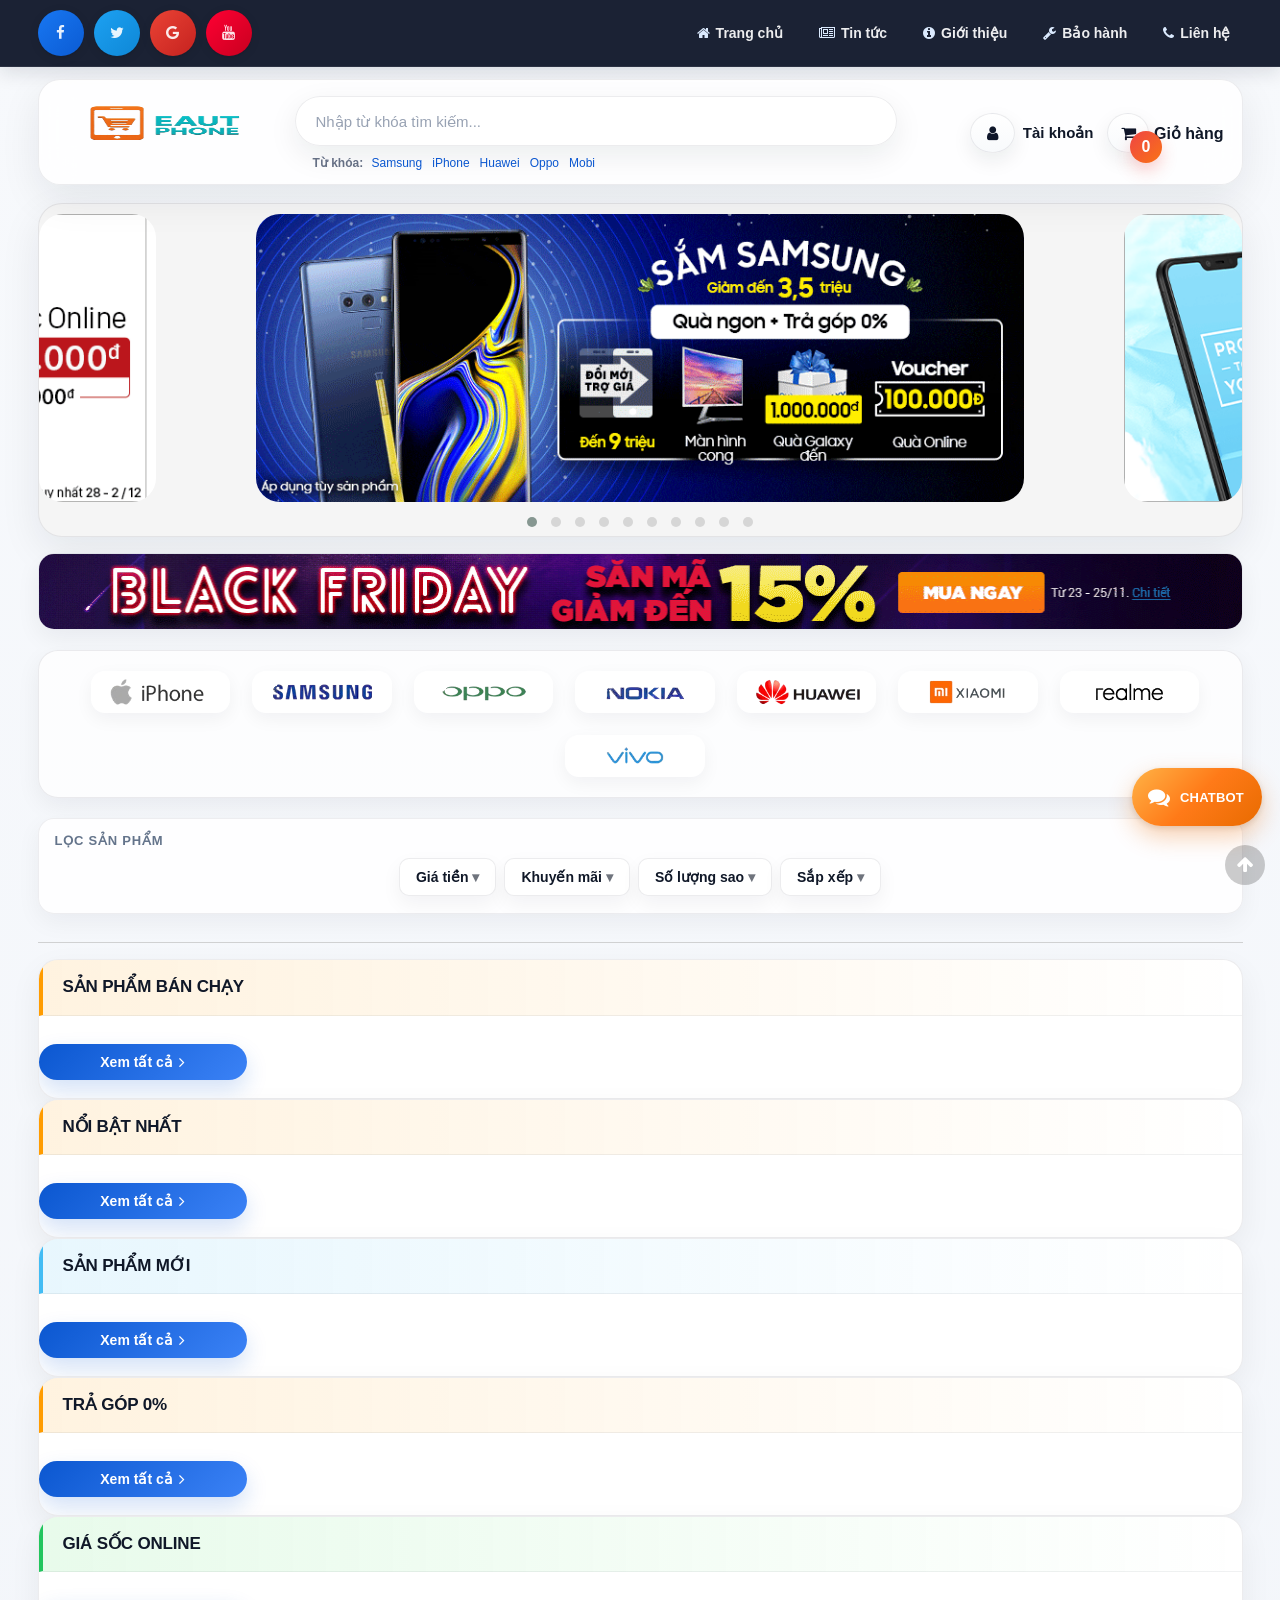
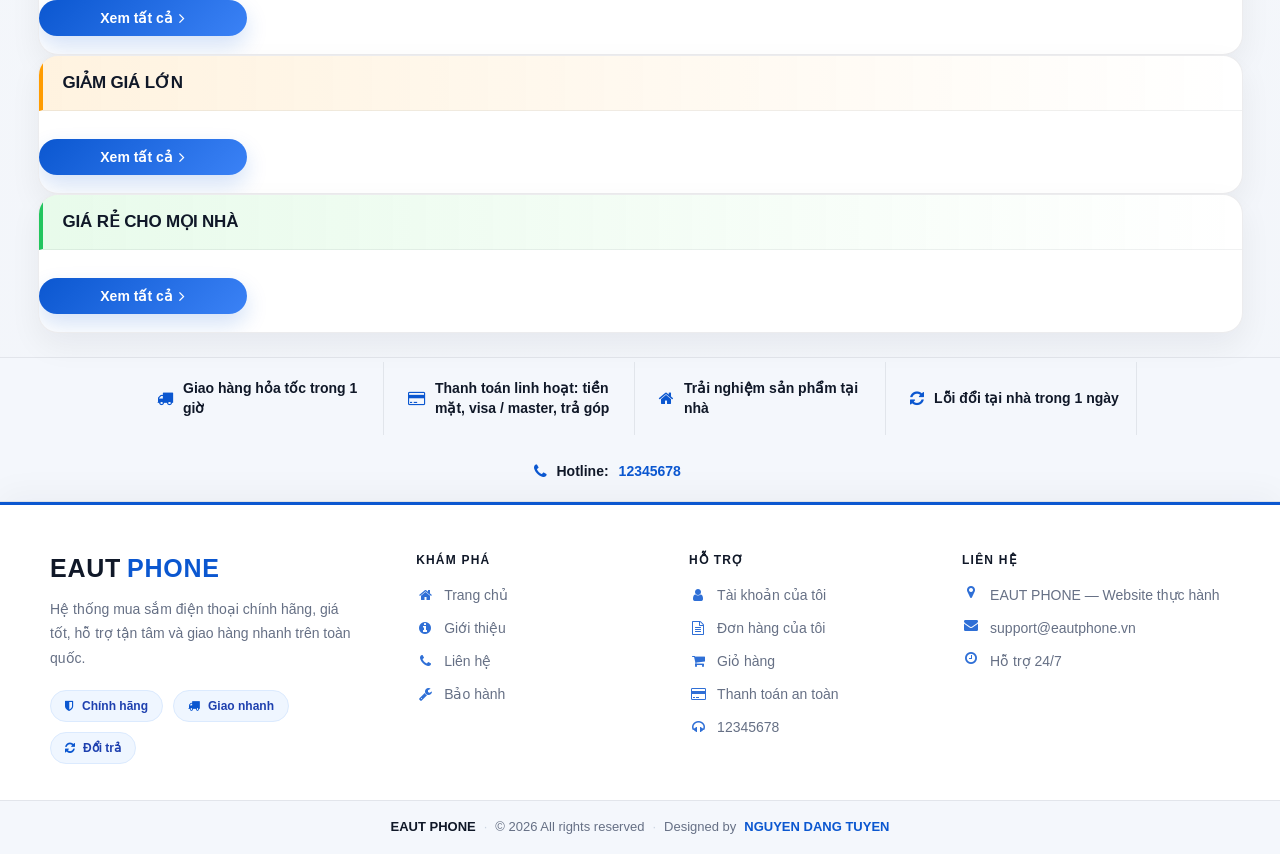
==== commit 30d1e955: "cap nhat home" ====
--- a/index.html
+++ b/index.html
@@ -34,6 +34,7 @@
 	<link rel="stylesheet" href="css/pagination_phantrang.css">
 	<link rel="stylesheet" href="css/footer.css">
 	<link rel="stylesheet" href="css/premium-home.css">
+	<link rel="stylesheet" href="css/home-page.css">
 	<!-- js -->
     <script src="data/products.js"></script>
 <script src="js/core/utils.js"></script>
@@ -52,19 +53,22 @@
 <body>
 	<script> addTopNav(); </script>
 
-	<section>
+	<section class="homePage">
 		<script> addHeader(); </script>
 
 		<div class="banner">
 			<div class="owl-carousel owl-theme"></div>
-		</div> <!-- End Banner -->
+		</div>
 
-		<img src="img/banners/blackFriday.gif" alt="" style="width: 100%;">
+		<div class="homePromoStrip">
+			<img src="img/banners/blackFriday.gif" alt="Khuyến mãi">
+		</div>
 
-		<br>
 		<div class="companyMenu group flexContain"></div>
 
-		<div class="flexContain">
+		<div class="homeFiltersWrap">
+			<p class="homeFiltersLabel">Lọc sản phẩm</p>
+			<div class="flexContain homeFiltersBar">
 
 			<div class="pricesRangeFilter dropdown">
 				<button class="dropbtn">Giá tiền</button>
@@ -86,9 +90,10 @@
 				<div class="dropdown-content"></div>
 			</div>
 
-		</div> <!-- End khung chọn bộ lọc -->
+			</div>
+		</div>
 
-		<div class="choosedFilter flexContain">
+		<div class="choosedFilter flexContain homeChoosedFilter">
 			<a id="deleteAllFilter" style="display: none;">
 				<h3>Xóa bộ lọc</h3>
 			</a>
--- a/css/style.css
+++ b/css/style.css
@@ -146,34 +146,6 @@
     right: 5px;
 }
 
-.tooltip .tooltiptext {
-    visibility: hidden;
-    width: 140px;
-    background-color: #555;
-    color: #fff;
-    text-align: center;
-    border-radius: 6px;
-    padding: 5px;
-    position: absolute;
-    z-index: 21;
-    bottom: 150%;
-    left: 50%;
-    margin-left: -75px;
-    opacity: 0;
-    transition: opacity 0.3s;
-}
-
-.tooltip .tooltiptext::after {
-    content: "";
-    position: absolute;
-    top: 100%;
-    left: 50%;
-    margin-left: -5px;
-    border-width: 5px;
-    border-style: solid;
-    border-color: #555 transparent transparent transparent;
-}
-
 .tooltip:hover .tooltiptext {
     visibility: visible;
     opacity: 1;
--- a/css/header.css
+++ b/css/header.css
@@ -140,13 +140,15 @@
 				color: #565;
 				cursor: pointer;
 			}
-			.tools-member a:hover > i {
+			.member > a:hover > i,
+			.cart > a:hover > i {
 				border: 1px solid #fff;
 				background-color: rgb(161, 161, 161);
 				color: #fff;
 			}
 
-			.tools-member i { /* icon */
+			.tools-member > .member > a > i,
+			.tools-member > .cart > a > i {
 				padding: 10px;
 				border-radius: 50%;
 				border: 1px solid #ccc;
@@ -156,10 +158,10 @@
 				-o-transition: 0.2s;
 				transition: 0.2s;
 			}
-			.tools-member .fa-user {
+			.tools-member > .member > a > i.fa-user {
 				padding: 10px 12.5px;
 			}
-			.tools-member .fa-shopping-cart {
+			.tools-member > .cart > a > i.fa-shopping-cart {
 				padding: 10px 11px;
 			}
 			/* Member */
@@ -168,27 +170,164 @@
 					float: left;
 					display: table-cell;
 				}
-				.member:hover > .menuMember{
-					z-index: 20;
-					transform: translateX(-40%) scale(1);
+				.member > a {
+					display: inline-flex;
+					align-items: center;
+					gap: 8px;
+					white-space: nowrap;
+				}
+				.member-label {
+					font-weight: 600;
+					font-size: 15px;
+					max-width: 110px;
+					overflow: hidden;
+					text-overflow: ellipsis;
 				}
 				.member .menuMember {
 					position: absolute;
-					left: 0;
-					text-align: center;
-					border-radius: 5px;
-					background-color: #eee;
-					min-width: 170px;
-					transition-duration: .15s;
-					transform: translateX(-40%) scale(0);
-				}
-				.member .menuMember a {
+					top: calc(100% + 12px);
+					right: 0;
+					left: auto;
+					min-width: 288px;
+					padding: 0;
+					text-align: left;
+					border-radius: 16px;
+					background-color: #fff;
+					border: 1px solid rgba(15, 23, 42, 0.06);
+					box-shadow: 0 20px 50px rgba(15, 23, 42, 0.14), 0 4px 12px rgba(15, 23, 42, 0.06);
+					opacity: 0;
+					visibility: hidden;
+					pointer-events: none;
+					transform: translateY(8px) scale(0.98);
+					transform-origin: top right;
+					transition: opacity 0.22s ease, transform 0.22s ease, visibility 0.22s;
+					z-index: 30;
+					overflow: hidden;
+				}
+				.member:hover > .menuMember:not(.hide),
+				.member:focus-within > .menuMember:not(.hide) {
+					opacity: 1;
+					visibility: visible;
+					pointer-events: auto;
+					transform: translateY(0) scale(1);
+				}
+				.menuMember-head {
+					display: flex;
+					align-items: center;
+					gap: 12px;
+					padding: 16px 18px;
+					background: linear-gradient(135deg, #0b57d0 0%, #2563eb 55%, #3b82f6 100%);
+					color: #fff;
+				}
+				.menuMember-avatar {
+					width: 44px;
+					height: 44px;
+					border-radius: 50%;
+					background: rgba(255, 255, 255, 0.18);
+					border: 2px solid rgba(255, 255, 255, 0.28);
+					display: flex;
+					align-items: center;
+					justify-content: center;
+					font-weight: 700;
+					font-size: 15px;
+					flex-shrink: 0;
+					letter-spacing: 0.5px;
+				}
+				.menuMember-meta {
+					min-width: 0;
+				}
+				.menuMember-meta strong {
 					display: block;
-					padding: 10px 0;
-				}
-				.member .menuMember a:hover {
-					background-color: #888;
-					color: #eee;
+					font-size: 15px;
+					font-weight: 700;
+					line-height: 1.3;
+					margin-bottom: 2px;
+					overflow: hidden;
+					text-overflow: ellipsis;
+					white-space: nowrap;
+				}
+				.menuMember-meta span {
+					display: block;
+					font-size: 12px;
+					font-weight: 400;
+					opacity: 0.88;
+					line-height: 1.35;
+				}
+				.menuMember-nav,
+				.menuMember-foot {
+					padding: 8px;
+				}
+				.menuMember-foot {
+					border-top: 1px solid #f1f5f9;
+					padding-top: 6px;
+					padding-bottom: 10px;
+				}
+				.member .menuMember .menuMember-link {
+					display: flex;
+					align-items: center;
+					gap: 12px;
+					padding: 11px 14px;
+					margin: 0;
+					border-radius: 10px;
+					font-size: 14px;
+					font-weight: 500;
+					color: #334155;
+					text-align: left;
+					white-space: nowrap;
+					transition: background 0.16s ease, color 0.16s ease, transform 0.16s ease;
+				}
+				.member .menuMember .menuMember-link > i:first-child {
+					width: 18px;
+					min-width: 18px;
+					height: auto;
+					line-height: 1;
+					padding: 0;
+					margin: 0;
+					font-size: 16px;
+					border: none;
+					border-radius: 0;
+					background: transparent;
+					color: #64748b;
+					box-shadow: none;
+					flex-shrink: 0;
+					transition: color 0.16s ease;
+				}
+				.menuMember-link .menuMember-arrow {
+					margin-left: auto;
+					font-size: 16px;
+					color: #cbd5e1;
+					opacity: 0;
+					transform: translateX(-6px);
+					transition: opacity 0.16s ease, transform 0.16s ease, color 0.16s ease;
+				}
+				.member .menuMember .menuMember-link:hover {
+					background-color: #f8fafc;
+					color: #0b57d0;
+					transform: translateX(2px);
+				}
+				.member .menuMember .menuMember-link:hover > i:first-child {
+					background: transparent;
+					border: none;
+					color: #0b57d0;
+				}
+				.member .menuMember .menuMember-link:hover .menuMember-arrow {
+					opacity: 1;
+					transform: translateX(0);
+					color: #0b57d0;
+				}
+				.member .menuMember .menuMember-logout {
+					margin-top: 0;
+					border-top: none;
+					padding-top: 11px;
+					color: #64748b;
+				}
+				.member .menuMember .menuMember-logout:hover {
+					background-color: #fef2f2;
+					color: #dc2626;
+					transform: none;
+				}
+				.member .menuMember .menuMember-logout:hover > i:first-child {
+					color: #dc2626;
 				}
 				.member .hide {
 					display: none;
@@ -232,4 +371,77 @@
 			/* ======= End Check Order ======= */
 		/* ======= End Tools Member ======= */
 	/* ======= End Content ========= */
+
+	/* Top navigation bar */
+	.top-nav {
+		background: linear-gradient(90deg, #0f172a 0%, #1e3a8a 45%, #2563eb 100%);
+		border-bottom: 1px solid rgba(255,255,255,.08);
+		box-shadow: 0 6px 18px rgba(15, 23, 42, .12);
+	}
+	.top-nav section {
+		max-width: 1205px;
+		margin: 0 auto;
+		display: flex;
+		align-items: center;
+		justify-content: space-between;
+		padding: 10px 14px;
+		gap: 18px;
+	}
+	.top-nav .social-top-nav {
+		display: flex;
+		gap: 10px;
+		align-items: center;
+		flex-shrink: 0;
+	}
+	.top-nav .social-top-nav a {
+		display: inline-flex;
+		align-items: center;
+		justify-content: center;
+		width: 36px;
+		height: 36px;
+		border-radius: 50%;
+		font-size: 15px;
+		color: #fff;
+		background: rgba(255,255,255,.12);
+		backdrop-filter: blur(4px);
+		box-shadow: 0 2px 8px rgba(0,0,0,.16);
+		transition: transform .2s ease, box-shadow .2s ease, background .2s ease, color .2s ease;
+	}
+	.top-nav .social-top-nav a:hover {
+		transform: translateY(-2px) scale(1.06);
+		box-shadow: 0 10px 18px rgba(0,0,0,.22);
+	}
+	.top-nav .social-top-nav .fa-facebook { background: linear-gradient(135deg, #1877f2, #0b5bd3); }
+	.top-nav .social-top-nav .fa-twitter { background: linear-gradient(135deg, #1da1f2, #0e87d6); }
+	.top-nav .social-top-nav .fa-google { background: linear-gradient(135deg, #ea4335, #c5221f); }
+	.top-nav .social-top-nav .fa-youtube { background: linear-gradient(135deg, #ff0033, #c8001f); }
+	.top-nav .top-nav-quicklink {
+		list-style: none;
+		display: flex;
+		flex-wrap: wrap;
+		align-items: center;
+		justify-content: flex-end;
+		gap: 8px 12px;
+		margin: 0;
+		padding: 0;
+	}
+	.top-nav .top-nav-quicklink li a {
+		display: inline-flex;
+		align-items: center;
+		gap: 6px;
+		padding: 7px 12px;
+		border-radius: 999px;
+		color: rgba(255,255,255,.92);
+		font-size: 14px;
+		font-weight: 600;
+		transition: background .2s ease, transform .2s ease, color .2s ease;
+	}
+	.top-nav .top-nav-quicklink li a:hover {
+		background: rgba(255,255,255,.14);
+		color: #fff;
+		transform: translateY(-1px);
+	}
+	.top-nav .top-nav-quicklink li a i {
+		color: #dbeafe;
+	}
 /* ======= End header ======== */
--- a/css/taikhoan.css
+++ b/css/taikhoan.css
@@ -1,180 +1,221 @@
+/* Modal đăng nhập / đăng ký */
+
 .containTaikhoan {
   position: fixed;
-  top: 0;
-  left: 0;
-  width: 100%;
-  height: 100%;
+  inset: 0;
   overflow-y: auto;
-  z-index: 14;
-  background: radial-gradient(circle at top, rgba(15, 23, 42, 0.92), rgba(2, 6, 23, 0.96));
-  transition: .2s ease;
-  transform: scale(0);
-}
-
-.containTaikhoan .close {
+  z-index: 99990;
+  background: rgba(15, 23, 42, 0.55);
+  backdrop-filter: blur(6px);
+  -webkit-backdrop-filter: blur(6px);
+  transition: opacity 0.22s ease, visibility 0.22s ease;
+  transform: scale(1);
+  transform-origin: center center;
+  opacity: 0;
+  visibility: hidden;
+  pointer-events: none;
+}
+
+.containTaikhoan[style*="scale(1)"] {
+  opacity: 1;
+  visibility: visible;
+  pointer-events: auto;
+}
+
+.auth-close {
   position: fixed;
-  top: 14px;
-  right: 14px;
-  font-size: 2.4rem;
-  width: 1em;
-  height: 1em;
-  line-height: 1em;
-  text-align: center;
-  color: rgba(255,255,255,.78);
+  top: 16px;
+  right: 16px;
+  z-index: 2;
+  width: 40px;
+  height: 40px;
+  border: none;
+  border-radius: 12px;
+  background: rgba(255, 255, 255, 0.15);
+  color: #fff;
+  font-size: 24px;
+  line-height: 1;
   cursor: pointer;
-  transition: .2s ease;
-}
-
-.containTaikhoan .close:hover {
-  color: #fff;
-  background-color: rgba(239, 68, 68, .95);
-  border-radius: 50%;
+  transition: background 0.15s ease, transform 0.15s ease;
+}
+
+.auth-close:hover {
+  background: rgba(239, 68, 68, 0.9);
+  transform: scale(1.05);
 }
 
 .taikhoan {
-  background: rgba(255, 255, 255, 0.96);
-  backdrop-filter: blur(18px);
-  padding: 28px;
-  max-width: 620px;
-  margin: 42px auto;
-  border-radius: 24px;
-  box-shadow: 0 30px 80px rgba(2, 6, 23, 0.35);
+  background: #fff;
+  padding: 28px 28px 32px;
+  max-width: 440px;
+  margin: 48px auto 32px;
+  border-radius: 20px;
+  box-shadow: 0 24px 64px rgba(15, 23, 42, 0.22);
   font-family: Inter, Arial, Helvetica, sans-serif;
-  border: 1px solid rgba(255,255,255,.22);
+  border: 1px solid rgba(15, 23, 42, 0.06);
+  animation: authCardIn 0.28s ease;
+}
+
+@keyframes authCardIn {
+  from {
+    opacity: 0;
+    transform: translateY(16px) scale(0.98);
+  }
+  to {
+    opacity: 1;
+    transform: translateY(0) scale(1);
+  }
+}
+
+.containTaikhoan[style*="scale(0)"] .taikhoan {
+  animation: none;
 }
 
 .taikhoan,
 .taikhoan * {
   box-sizing: border-box;
-  /* box sizing cho .taikhoan và mọi thằng trong .taikhoan */
 }
 
 .taikhoan a {
   text-decoration: none;
   color: #0b57d0;
-  transition: .25s ease;
+  font-weight: 600;
+  transition: color 0.15s ease;
 }
 
 .taikhoan a:hover {
   color: #2563eb;
-}
-
+  text-decoration: underline;
+}
+
+/* Brand */
 .auth-brand {
   display: flex;
   align-items: center;
   gap: 14px;
-  padding-bottom: 18px;
-  margin-bottom: 18px;
-  border-bottom: 1px solid rgba(15, 23, 42, 0.08);
-}
+  padding-bottom: 20px;
+  margin-bottom: 20px;
+  border-bottom: 1px solid #f1f5f9;
+}
+
 .auth-brand__icon {
-  width: 52px;
-  height: 52px;
-  border-radius: 16px;
-  background: linear-gradient(135deg, #0b57d0 0%, #3b82f6 100%);
+  width: 48px;
+  height: 48px;
+  border-radius: 14px;
+  background: linear-gradient(135deg, #0b57d0 0%, #2563eb 100%);
   color: #fff;
   display: flex;
   align-items: center;
   justify-content: center;
-  font-size: 22px;
-  box-shadow: 0 14px 28px rgba(11, 87, 208, 0.25);
-}
+  font-size: 20px;
+  flex-shrink: 0;
+  box-shadow: 0 10px 24px rgba(11, 87, 208, 0.22);
+}
+
+.auth-brand__text {
+  min-width: 0;
+}
+
 .auth-brand h1 {
   text-align: left;
-  color: #0f172a;
+  color: #101828;
   font-weight: 800;
   margin: 0;
-  font-size: 22px;
+  font-size: 20px;
   letter-spacing: -0.02em;
 }
-.auth-brand p,
-.auth-subtitle {
-  margin-top: 4px;
-  color: #64748b;
+
+.auth-brand p {
+  margin: 4px 0 0;
+  color: #667085;
   font-size: 13px;
-  line-height: 1.6;
-}
-
+  line-height: 1.45;
+}
+
+/* Tabs */
 .tab-group {
   list-style: none;
-  padding: 6px;
-  margin: 0 0 26px 0;
-  background: #f8fafc;
-  border: 1px solid rgba(15, 23, 42, 0.08);
-  border-radius: 18px;
+  padding: 4px;
+  margin: 0 0 22px;
+  background: #f1f5f9;
+  border-radius: 12px;
+  display: flex;
+  gap: 4px;
 }
 
 .tab-group:after {
-  /* sửa lỗi mất height do float */
-  content: "";
-  display: table;
-  clear: both;
+  content: none;
+}
+
+.tab-group li {
+  flex: 1;
+  float: none;
 }
 
 .tab-group li a {
-  display: flex;
-  align-items: center;
-  justify-content: center;
-  gap: 8px;
-  padding: 14px 12px;
+  display: block;
+  padding: 11px 12px;
   background: transparent;
   color: #64748b;
-  font-size: 16px;
-  font-weight: 700;
-  float: left;
-  width: 50%;
+  font-size: 14px;
+  font-weight: 600;
+  width: 100%;
   text-align: center;
   cursor: pointer;
-  transition: .25s ease;
-  border-radius: 14px;
+  transition: background 0.18s ease, color 0.18s ease, box-shadow 0.18s ease;
+  border-radius: 10px;
+  float: none;
 }
 
 .tab-group li a:hover {
-  background: rgba(11, 87, 208, 0.08);
+  background: rgba(255, 255, 255, 0.6);
+  color: #334155;
+}
+
+.tab-group .active a {
+  background: #fff;
   color: #0b57d0;
-}
-
-.tab-group .active a {
-  background: linear-gradient(135deg, #0b57d0 0%, #3b82f6 100%);
-  color: #ffffff;
-  box-shadow: 0 12px 24px rgba(11, 87, 208, 0.18);
-}
-
-.tab-content>div {
-  display: block;
-}
-
-.tab-content>div:last-child {
+  box-shadow: 0 2px 8px rgba(15, 23, 42, 0.08);
+}
+
+/* Panels */
+.tab-content > div {
+  display: block;
+}
+
+.tab-content > div:last-child {
   display: none;
-  /* ẩn signup (last-child của tab-content) lúc mới vào web */
-}
-
-.taikhoan h1,
-.taikhoan h2 {
+}
+
+.auth-panel h2 {
   text-align: left;
-  color: #0f172a;
-  font-weight: 800;
-  margin: 0 0 8px;
-  letter-spacing: -0.02em;
-}
-
+  color: #101828;
+  font-weight: 700;
+  font-size: 18px;
+  margin: 0 0 6px;
+  letter-spacing: -0.01em;
+}
+
+.auth-subtitle {
+  margin: 0 0 20px;
+  color: #667085;
+  font-size: 13px;
+  line-height: 1.5;
+}
+
+/* Form */
 .taikhoan label {
-  position: static;
-  display: block;
-  margin: 0 0 8px;
-  color: #0f172a;
-  transition: color 0.25s ease;
-  -webkit-backface-visibility: hidden;
-  backface-visibility: hidden;
-  pointer-events: none;
-  font-size: 14px;
-  font-weight: 700;
+  display: block;
+  margin: 0 0 6px;
+  color: #344054;
+  font-size: 13px;
+  font-weight: 600;
+  pointer-events: auto;
 }
 
 .taikhoan label .req {
-  /* dấu sao * */
-  margin: 2px;
-  color: #1ab188;
+  margin-left: 2px;
+  color: #dc2626;
 }
 
 .taikhoan label.active {
@@ -182,48 +223,37 @@
 }
 
 .taikhoan label.active .req {
-  opacity: 0;
-}
-
-.taikhoan label.highlight {
-  color: #0b57d0;
-}
-
-.taikhoan input,
-.taikhoan textarea {
-  font-size: 16px;
+  opacity: 1;
+}
+
+.taikhoan input {
+  font-size: 14px;
   display: block;
   width: 100%;
-  height: 100%;
-  padding: 14px 14px 12px;
+  padding: 11px 14px;
   background: #fff;
-  background-image: none;
-  border: 1px solid rgba(15, 23, 42, 0.12);
-  color: #0f172a;
-  border-radius: 14px;
-  transition: border-color .25s ease, box-shadow .25s ease;
-  box-sizing: border-box;
-}
-
-.taikhoan input:focus,
-.taikhoan textarea:focus {
+  border: 1px solid #e2e8f0;
+  color: #101828;
+  border-radius: 10px;
+  transition: border-color 0.18s ease, box-shadow 0.18s ease;
+}
+
+.taikhoan input::placeholder {
+  color: #94a3b8;
+}
+
+.taikhoan input:focus {
   outline: 0;
-  border-color: #0b57d0;
-  box-shadow: 0 0 0 4px rgba(11, 87, 208, 0.08);
-}
-
-.taikhoan textarea {
-  border: 1px solid rgba(15, 23, 42, 0.12);
-  resize: vertical;
+  border-color: #93c5fd;
+  box-shadow: 0 0 0 3px rgba(59, 130, 246, 0.12);
 }
 
 .field-wrap {
-  position: relative;
-  margin-bottom: 20px;
+  margin-bottom: 16px;
 }
 
 .taikhoan .top-row .field-wrap {
-  margin-bottom: 14px;
+  margin-bottom: 16px;
 }
 
 .top-row:after {
@@ -232,37 +262,49 @@
   clear: both;
 }
 
-.top-row>div {
+.top-row > div {
   float: left;
   width: 48%;
   margin-right: 4%;
 }
 
-.top-row>div:last-child {
+.top-row > div:last-child {
   margin: 0;
 }
 
+.auth-meta-row {
+  display: flex;
+  justify-content: flex-end;
+  margin: -4px 0 16px;
+}
+
+.taikhoan .forgot {
+  margin: 0;
+  text-align: right;
+  font-size: 13px;
+}
+
+/* Buttons */
 .taikhoan .button {
   border: 0;
   outline: none;
-  border-radius: 16px;
-  padding: 14px 0;
-  font-size: 16px;
-  font-weight: 800;
+  border-radius: 10px;
+  padding: 13px 16px;
+  font-size: 15px;
+  font-weight: 700;
   text-transform: none;
-  letter-spacing: .02em;
-  background: linear-gradient(135deg, #0b57d0 0%, #3b82f6 100%);
-  color: #ffffff;
-  transition: all 0.25s ease;
-  -webkit-appearance: none;
+  letter-spacing: 0;
+  background: linear-gradient(135deg, #0b57d0 0%, #2563eb 100%);
+  color: #fff;
+  transition: opacity 0.15s ease, transform 0.15s ease;
   cursor: pointer;
-  box-shadow: 0 14px 28px rgba(11, 87, 208, 0.18);
+  box-shadow: 0 8px 20px rgba(11, 87, 208, 0.22);
 }
 
 .taikhoan .button:hover,
-.button:focus {
+.taikhoan .button:focus {
+  opacity: 0.95;
   transform: translateY(-1px);
-  box-shadow: 0 18px 34px rgba(11, 87, 208, 0.24);
 }
 
 .taikhoan .button-block {
@@ -270,14 +312,25 @@
   width: 100%;
 }
 
-.taikhoan .forgot {
-  margin-top: 2px;
-  text-align: right;
-  font-size: 13px;
-}
-
-.auth-meta-row {
-  display: flex;
-  justify-content: flex-end;
-  margin-bottom: 16px;
-}+.taikhoan .button-signup {
+  margin-top: 4px;
+}
+
+@media (max-width: 520px) {
+  .taikhoan {
+    margin: 24px 14px;
+    padding: 22px 18px 26px;
+    border-radius: 16px;
+  }
+
+  .auth-close {
+    top: 12px;
+    right: 12px;
+  }
+
+  .top-row > div {
+    float: none;
+    width: 100%;
+    margin-right: 0;
+  }
+}
--- a/css/home_products.css
+++ b/css/home_products.css
@@ -15,6 +15,8 @@
 	.sanPham {
 		width: 238px;
 		border: 1px solid #eee;
+		position: relative;
+		overflow: visible;
     	-webkit-transition-duration: .3s;
     	     -o-transition-duration: .3s;
     	        transition-duration: .3s;
@@ -22,8 +24,10 @@
 	.sanPham a {
 		display: block;
 		position: relative;
-		padding: 10px 0;
-		height: 310px;
+		padding: 10px 0 46px;
+		height: 378px;
+		min-height: 378px;
+		box-sizing: border-box;
 	}
 	.sanPham a .price span {
 	    display: inline-block;
@@ -148,28 +152,71 @@
 		}
 	/* ===== End Khuyen mai ====== */
 
+		.sanPham .ratingresult:empty {
+			display: none;
+			padding: 0;
+		}
+
 	/* ===== Them Vao Gio Hang ==== */
-		/* tooltip được css bên style.css */
+		.sanPham .tooltip {
+			position: static;
+			display: block;
+			height: 0;
+			overflow: visible;
+		}
+
 		.themvaogio {
-			z-index: 20;
-			border: 1px solid #e3e7eb;
-			border-radius: 50%;
-			width: 1.5em;
-			height: 1.5em;
-			font-size: 1.5em;
-			color: rgb(163, 161, 161);
-			background: none;
-			transition-duration: .2s;
+			appearance: none;
+			-webkit-appearance: none;
+			margin: 0;
+			padding: 0;
+			border: none;
+			position: absolute;
+			right: 10px;
+			bottom: 10px;
+			z-index: 5;
+			width: 36px;
+			height: 36px;
+			border-radius: 10px;
+			display: inline-flex;
+			align-items: center;
+			justify-content: center;
+			font-size: 14px;
+			line-height: 1;
+			color: #0b57d0;
+			background: rgba(11, 87, 208, 0.08);
+			box-shadow: inset 0 0 0 1px rgba(11, 87, 208, 0.12);
 			cursor: pointer;
-		}
+			transition: color .18s ease, background .18s ease, box-shadow .18s ease, transform .18s ease;
+		}
+
+		.themvaogio i {
+			font-size: 13px;
+			font-weight: 600;
+			line-height: 1;
+			transition: transform .18s ease;
+		}
+
 		.themvaogio:hover {
-			color: black;
-			background-color: #e6e6e6;
-			box-shadow: 0px 8px 10px 0px rgba(0,0,0,0.2);
-		}
+			color: #fff;
+			background: linear-gradient(135deg, #0b57d0 0%, #2563eb 100%);
+			box-shadow: 0 6px 16px rgba(11, 87, 208, 0.28);
+			transform: translateY(-1px);
+		}
+
+		.themvaogio:hover i {
+			transform: scale(1.08);
+		}
+
 		.themvaogio:active {
-			box-shadow: none;
-		}
-		
+			transform: translateY(0);
+			box-shadow: 0 2px 8px rgba(11, 87, 208, 0.2);
+		}
+
+		.themvaogio:focus-visible {
+			outline: 2px solid rgba(11, 87, 208, 0.45);
+			outline-offset: 2px;
+		}
+
 	/* ===== End Them Vao Gio Hang ==== */
 /* ====== End Home Product ======= */
--- a/css/footer.css
+++ b/css/footer.css
@@ -1,11 +1,24 @@
-/* Plc */
+/* ===== Footer — đồng bộ palette trang chủ (premium-home) ===== */
+:root {
+	--ft-bg: #ffffff;
+	--ft-subtle: #f4f7fc;
+	--ft-border: rgba(15, 23, 42, 0.08);
+	--ft-text: #667085;
+	--ft-heading: #101828;
+	--ft-accent: #0b57d0;
+	--ft-accent-hover: #094ba8;
+	--ft-accent-soft: #eff6ff;
+	--ft-accent-muted: #dbeafe;
+}
+
+/* ===== Pre-footer (PLC) — cùng tông với footer ===== */
 .plc {
-	background: #dae2dc;
-	/* overflow: hidden; */
-	font-size: 15px;
-	color: #333;
-	border-top: 1px solid #bbb;
-	border-bottom: 1px solid #bbb;
+	background: var(--ft-subtle);
+	font-size: 14px;
+	color: var(--ft-heading);
+	border-top: 1px solid var(--ft-border);
+	border-bottom: 1px solid var(--ft-border);
+	padding: 4px 0;
 }
 
 .plc ul {
@@ -14,44 +27,240 @@
 
 .plc li {
 	width: 20%;
-	display: inline-block;
+	display: inline-flex;
+	align-items: center;
+	gap: 10px;
 	box-sizing: border-box;
-	padding: 5px 10px;
-	line-height: 20px;
-	border-right: solid 1px #bbb;
-	margin: 5px 0;
+	padding: 16px 14px;
+	line-height: 1.45;
+	border-right: 1px solid var(--ft-border);
+	margin: 0;
+	font-weight: 600;
+	color: var(--ft-heading);
+}
+
+.plc li i {
+	color: var(--ft-accent);
+	font-size: 16px;
+	flex-shrink: 0;
 }
 
 .plc li:last-child {
 	border-right: none;
 }
 
-/* ============= Footer ============= */
+.plc a {
+	color: var(--ft-accent);
+	font-weight: 700;
+	text-decoration: none;
+}
+
+.plc a:hover {
+	color: var(--ft-accent-hover);
+	text-decoration: underline;
+}
+
+/* ===== Footer chính ===== */
 .footer {
-	position: relative;
-	/* height: 40px; */
 	width: 100%;
-	background: #476;
-}
-
+	background: var(--ft-bg);
+}
+
+.site-footer {
+	background: var(--ft-bg);
+	color: var(--ft-text);
+	padding-top: 0;
+	border-top: 3px solid var(--ft-accent);
+	box-shadow: 0 -8px 32px rgba(15, 23, 42, 0.04);
+}
+
+.site-footer__inner {
+	width: min(1180px, calc(100% - 40px));
+	margin: 0 auto;
+	display: grid;
+	grid-template-columns: 1.4fr 1fr 1fr 1.15fr;
+	gap: 40px;
+	padding: 48px 0 36px;
+}
+
+.site-footer__brand {
+	padding-right: 16px;
+}
+
+.site-footer__logo {
+	display: inline-flex;
+	align-items: baseline;
+	gap: 6px;
+	font-size: 25px;
+	font-weight: 800;
+	letter-spacing: 0.03em;
+	text-decoration: none;
+	margin-bottom: 14px;
+	line-height: 1.2;
+}
+
+.site-footer__logo-main {
+	color: var(--ft-heading);
+}
+
+.site-footer__logo-accent {
+	color: var(--ft-accent);
+}
+
+.site-footer__logo:hover .site-footer__logo-main {
+	color: #000;
+}
+
+.site-footer__logo:hover .site-footer__logo-accent {
+	color: var(--ft-accent-hover);
+}
+
+.site-footer__desc {
+	margin: 0;
+	font-size: 14px;
+	line-height: 1.75;
+	color: var(--ft-text);
+	max-width: 380px;
+}
+
+.site-footer__badges {
+	display: flex;
+	flex-wrap: wrap;
+	gap: 10px;
+	margin-top: 20px;
+}
+
+.site-footer__badges span {
+	display: inline-flex;
+	align-items: center;
+	gap: 8px;
+	padding: 8px 14px;
+	border-radius: 999px;
+	background: var(--ft-accent-soft);
+	border: 1px solid var(--ft-accent-muted);
+	color: #1e40af;
+	font-size: 12px;
+	font-weight: 700;
+	transition: background 0.2s, border-color 0.2s;
+}
+
+.site-footer__badges span i {
+	color: var(--ft-accent);
+}
+
+.site-footer__badges span:hover {
+	background: var(--ft-accent-muted);
+	border-color: rgba(11, 87, 208, 0.35);
+}
+
+.site-footer__links h4,
+.site-footer__contact h4 {
+	margin: 0 0 18px;
+	font-size: 12px;
+	font-weight: 700;
+	color: var(--ft-heading);
+	text-transform: uppercase;
+	letter-spacing: 0.1em;
+}
+
+.site-footer__links a,
+.site-footer__contact p {
+	display: flex;
+	align-items: center;
+	gap: 10px;
+	margin: 0 0 12px;
+	font-size: 14px;
+	line-height: 1.5;
+	color: var(--ft-text);
+	text-decoration: none;
+	transition: color 0.2s ease;
+}
+
+.site-footer__links a:hover {
+	color: var(--ft-accent);
+}
+
+.site-footer__links a i,
+.site-footer__contact p i {
+	width: 18px;
+	display: inline-flex;
+	align-items: center;
+	justify-content: center;
+	font-size: 14px;
+	color: var(--ft-accent);
+	flex-shrink: 0;
+	opacity: 0.85;
+}
+
+.site-footer__contact p {
+	align-items: flex-start;
+}
+
+/* Copyright — cùng nền subtle, không tách màu navy/đen */
 .copy-right {
-	/* position: absolute; */
-	/* bottom: 0; */
 	width: 100%;
-	text-align: center;
-	line-height: 40px;
-	font-size: 14px;
-	color: #ccc;
-	background-color: #252525;
+	padding: 16px 20px;
+	font-size: 13px;
+	line-height: 1.6;
+	color: var(--ft-text);
+	background: var(--ft-subtle);
+	border-top: 1px solid var(--ft-border);
+	box-sizing: border-box;
+}
+
+.copy-right p {
+	margin: 0;
+	display: flex;
+	flex-wrap: wrap;
+	align-items: center;
+	justify-content: center;
+	gap: 8px;
 }
 
 .copy-right a {
-	color: #ccc;
-	transition: .2s ease;
+	color: var(--ft-heading);
+	font-weight: 700;
+	text-decoration: none;
+	transition: color 0.2s;
 }
 
 .copy-right a:hover {
-	color: #fff;
-}
-
-/* ======= End Footer ======== */+	color: var(--ft-accent);
+}
+
+.copy-right__author {
+	color: var(--ft-accent);
+	font-weight: 700;
+}
+
+.copy-right__dot {
+	color: #cbd5e1;
+}
+
+/* Responsive */
+@media (max-width: 1024px) {
+	.site-footer__inner {
+		grid-template-columns: 1fr 1fr;
+		gap: 32px 28px;
+		padding-top: 40px;
+	}
+
+	.plc li {
+		width: 50%;
+		border-right: none;
+		border-bottom: 1px solid var(--ft-border);
+	}
+}
+
+@media (max-width: 640px) {
+	.site-footer__inner {
+		grid-template-columns: 1fr;
+		gap: 28px;
+		padding-top: 32px;
+		padding-bottom: 28px;
+	}
+
+	.plc li {
+		width: 100%;
+	}
+}
--- a/css/premium-home.css
+++ b/css/premium-home.css
@@ -119,7 +119,8 @@
 	font-weight: 600;
 }
 
-.tools-member i {
+.tools-member > .member > a > i,
+.tools-member > .cart > a > i {
 	width: 18px;
 	height: 18px;
 	line-height: 18px;
@@ -131,7 +132,8 @@
 	color: var(--accent);
 }
 
-.tools-member a:hover > i,
+.tools-member > .member > a:hover > i,
+.tools-member > .cart > a:hover > i,
 .member:hover > a i,
 .cart a:hover i {
 	transform: translateY(-2px);
@@ -141,15 +143,42 @@
 }
 
 .member .menuMember {
-	background: #fff;
-	border: 1px solid var(--border);
-	box-shadow: var(--shadow);
-	border-radius: 14px;
-	overflow: hidden;
-}
-
-.member .menuMember a { font-weight: 500; }
-.member .menuMember a:hover { background: #f8fafc; color: var(--primary); }
+	box-shadow: 0 24px 56px rgba(15, 23, 42, 0.16), 0 8px 20px rgba(15, 23, 42, 0.06);
+}
+
+.member .menuMember .menuMember-link {
+	font-weight: 500;
+	color: #334155;
+}
+
+.member .menuMember .menuMember-link > i:first-child {
+	background: transparent !important;
+	border: none !important;
+	box-shadow: none !important;
+	width: 18px !important;
+	height: auto !important;
+	padding: 0 !important;
+	border-radius: 0 !important;
+}
+
+.member .menuMember .menuMember-link:hover {
+	background: #f8fafc;
+	color: var(--primary);
+}
+
+.member .menuMember .menuMember-link:hover > i:first-child {
+	transform: none;
+	color: var(--primary);
+}
+
+.member .menuMember .menuMember-logout:hover {
+	background: #fef2f2;
+	color: #dc2626;
+}
+
+.member .menuMember .menuMember-logout:hover > i:first-child {
+	color: #dc2626;
+}
 
 .cart { margin: 0; padding-left: 0; }
 .cart-number {
@@ -286,6 +315,7 @@
 .sanPham {
 	width: calc((100% - 56px) / 5);
 	min-width: 0;
+	align-self: flex-start;
 	border: 1px solid rgba(15, 23, 42, 0.08);
 	border-radius: 22px;
 	overflow: hidden;
@@ -299,8 +329,12 @@
 	box-shadow: 0 18px 34px rgba(15, 23, 42, 0.1);
 }
 .sanPham a {
-	height: 100%;
-	padding: 14px 0 16px;
+	display: block;
+	position: relative;
+	height: 378px;
+	min-height: 378px;
+	padding: 14px 0 46px;
+	box-sizing: border-box;
 }
 .sanPham a img {
 	width: 190px;
@@ -326,15 +360,34 @@
 .sanPham .price span { color: #98a2b3; }
 .sanPham label { top: 182px; left: 14px; }
 
+.sanPham .ratingresult:empty {
+	display: none;
+	padding: 0;
+	margin: 0;
+}
+
+.sanPham .tooltip {
+	position: static;
+	display: block;
+	height: 0;
+	overflow: visible;
+}
+
 .themvaogio {
-	border-color: rgba(11, 87, 208, 0.14);
-	background: #fff;
+	position: absolute;
+	right: 10px;
+	bottom: 10px;
+	z-index: 5;
+	border: none;
+	background: rgba(11, 87, 208, 0.08);
 	color: var(--primary);
-	box-shadow: 0 8px 18px rgba(15,23,42,.06);
-}
+	box-shadow: inset 0 0 0 1px rgba(11, 87, 208, 0.12);
+}
+
 .themvaogio:hover {
-	background: var(--primary);
+	background: linear-gradient(135deg, var(--primary) 0%, #2563eb 100%);
 	color: #fff;
+	box-shadow: 0 6px 16px rgba(11, 87, 208, 0.28);
 }
 
 /* Product showcase blocks */
@@ -365,31 +418,7 @@
 	color: white;
 }
 
-/* Footer */
-.plc {
-	border: none;
-	background: linear-gradient(135deg, #0f172a 0%, #111827 100%);
-	color: rgba(255,255,255,.82);
-	font-size: 14px;
-	padding: 12px 0;
-}
-.plc li {
-	border-right: 1px solid rgba(255,255,255,.1);
-	line-height: 22px;
-	margin: 6px 0;
-}
-.plc a { color: #93c5fd; }
-
-.footer {
-	background: transparent;
-}
-.copy-right {
-	line-height: 1.8;
-	padding: 16px 12px;
-	background: #0b1220;
-	color: rgba(255,255,255,.72);
-}
-.copy-right a { color: #fff; font-weight: 700; letter-spacing: .3px; }
+/* Footer — style trong css/footer.css (tránh ghi đè phối màu) */
 
 /* Detail pages */
 .chitietSanpham {
--- a/css/home-page.css
+++ b/css/home-page.css
@@ -0,0 +1,196 @@
+/* Trang chủ — polish UI */
+
+.homePage {
+	padding-bottom: 24px;
+}
+
+/* Promo banner dưới carousel */
+.homePromoStrip {
+	margin: 16px 0 20px;
+	border-radius: 16px;
+	overflow: hidden;
+	border: 1px solid rgba(15, 23, 42, 0.06);
+	box-shadow: 0 8px 24px rgba(15, 23, 42, 0.06);
+}
+
+.homePromoStrip img {
+	display: block;
+	width: 100%;
+	height: auto;
+}
+
+/* Hàng logo hãng */
+.homePage .companyMenu {
+	margin: 0 0 20px;
+}
+
+/* Thanh bộ lọc */
+.homeFiltersWrap {
+	margin-bottom: 8px;
+	padding: 14px 16px 12px;
+	border-radius: 16px;
+	background: rgba(255, 255, 255, 0.85);
+	border: 1px solid rgba(15, 23, 42, 0.07);
+	box-shadow: 0 8px 24px rgba(15, 23, 42, 0.05);
+}
+
+.homeFiltersLabel {
+	margin: 0 0 10px;
+	font-size: 13px;
+	font-weight: 700;
+	color: #64748b;
+	text-transform: uppercase;
+	letter-spacing: 0.06em;
+}
+
+.homeFiltersBar {
+	flex-wrap: wrap;
+	gap: 8px;
+}
+
+.homeFiltersBar .dropdown {
+	margin: 0;
+}
+
+.homePage .dropbtn {
+	border-radius: 10px;
+	padding: 10px 16px;
+	font-size: 14px;
+}
+
+.homePage .dropbtn:after {
+	content: ' \25BE';
+	opacity: 0.6;
+}
+
+.homePage .dropdown:hover .dropbtn:after {
+	content: ' \25BE';
+}
+
+.homeChoosedFilter {
+	margin: 12px 0 16px;
+	min-height: 0;
+}
+
+.homePage hr {
+	border: none;
+	border-top: 1px solid rgba(15, 23, 42, 0.06);
+	margin: 16px 0;
+}
+
+/* Khung sản phẩm — theme */
+.contain-khungSanPham {
+	display: flex;
+	flex-direction: column;
+	gap: 28px;
+}
+
+.homePage .khungSanPham {
+	width: 100%;
+	margin: 0;
+	padding: 0 0 18px;
+	border-radius: 20px;
+	border: 1px solid rgba(15, 23, 42, 0.08);
+	background: #fff;
+	box-shadow: 0 12px 32px rgba(15, 23, 42, 0.06);
+	overflow: hidden;
+}
+
+.khungSanPham-head {
+	padding: 16px 20px;
+	border-bottom: 1px solid rgba(15, 23, 42, 0.06);
+}
+
+.homePage .khungSanPham h3.tenKhung {
+	margin: 0;
+	padding: 0;
+	transform: none;
+	border-radius: 0;
+	border: none;
+	box-shadow: none;
+	background: none !important;
+	text-align: left;
+	font-size: 17px;
+	font-weight: 800;
+	color: #101828;
+	letter-spacing: -0.01em;
+	line-height: 1.3;
+}
+
+.khungSanPham--hot .khungSanPham-head {
+	background: linear-gradient(90deg, rgba(255, 156, 0, 0.12) 0%, transparent 100%);
+	border-left: 4px solid #ff9c00;
+}
+
+.khungSanPham--new .khungSanPham-head {
+	background: linear-gradient(90deg, rgba(66, 188, 244, 0.12) 0%, transparent 100%);
+	border-left: 4px solid #42bcf4;
+}
+
+.khungSanPham--deal .khungSanPham-head {
+	background: linear-gradient(90deg, rgba(93, 226, 114, 0.14) 0%, transparent 100%);
+	border-left: 4px solid #22c55e;
+}
+
+.homePage .listSpTrongKhung {
+	padding: 16px 14px 8px;
+	gap: 12px;
+}
+
+.homePage .xemTatCa {
+	display: inline-flex;
+	align-items: center;
+	justify-content: center;
+	gap: 6px;
+	width: auto;
+	min-width: 160px;
+	margin: 4px auto 0;
+	padding: 10px 24px;
+	transform: none;
+	font-size: 14px;
+	font-weight: 700;
+	border: none;
+}
+
+.homePage .xemTatCa .fa {
+	font-size: 16px;
+	transition: transform 0.15s ease;
+}
+
+.homePage .xemTatCa:hover .fa {
+	transform: translateX(3px);
+}
+
+/* Danh sách lọc / sản phẩm */
+.homePage .contain-products {
+	margin-top: 4px;
+}
+
+@media (max-width: 768px) {
+	.homeFiltersWrap {
+		padding: 12px;
+	}
+
+	.homeFiltersBar .dropdown {
+		flex: 1 1 calc(50% - 8px);
+	}
+
+	.homeFiltersBar .dropbtn {
+		width: 100%;
+		text-align: left;
+	}
+
+	.khungSanPham-head {
+		padding: 14px 16px;
+	}
+
+	.homePage .listSpTrongKhung {
+		padding: 12px 10px 6px;
+	}
+}
+
+@media (max-width: 520px) {
+	.homeFiltersBar .dropdown {
+		flex: 1 1 100%;
+	}
+}
